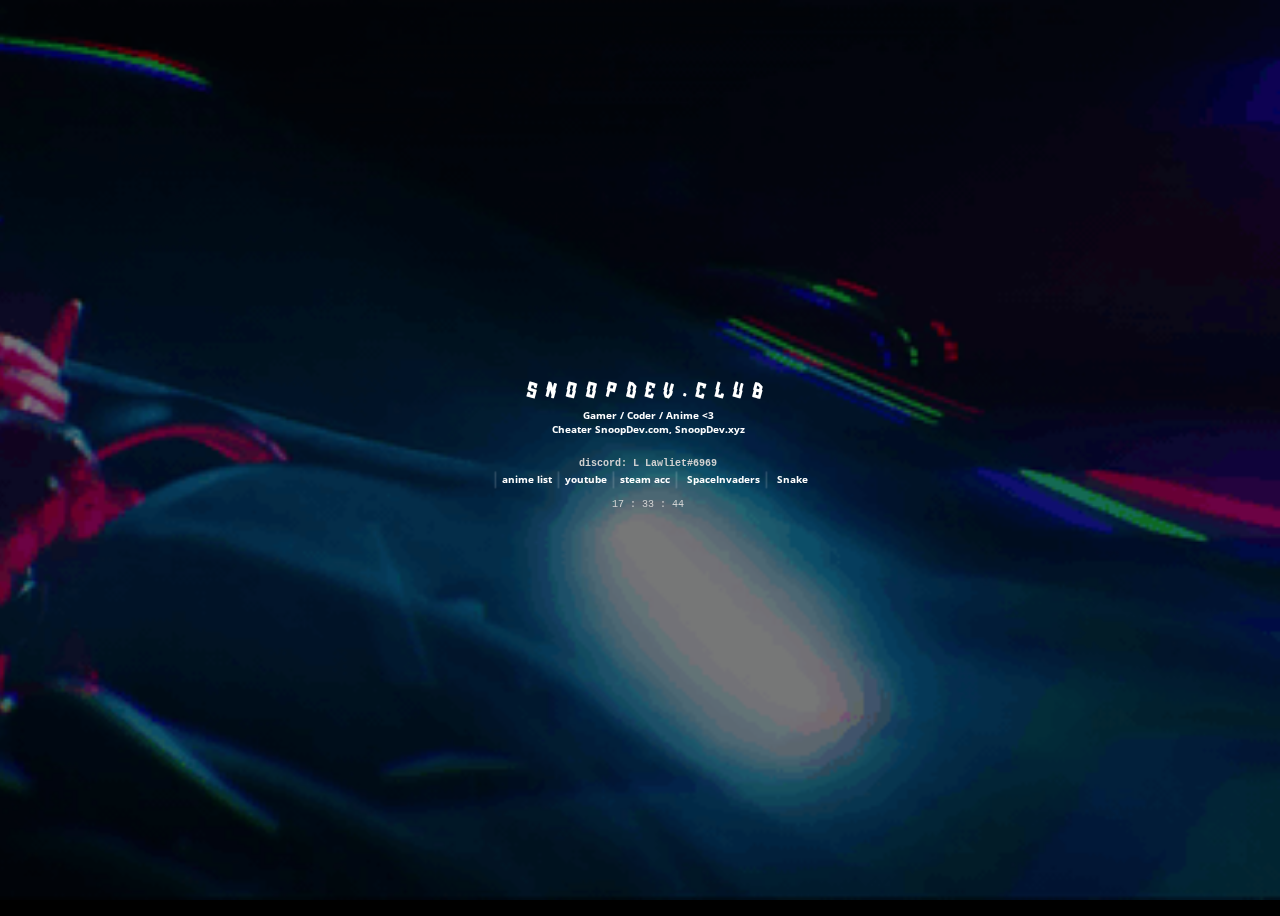
==== index.html @ 619607ac "Update index.html" ====
<!--                                                                   
 
█▀ █▄░█ █▀█ █▀█ █▀█ █▀▄ █▀▀ █░█ ░ ▀▄▀ █▄█ ▀█
▄█ █░▀█ █▄█ █▄█ █▀▀ █▄▀ ██▄ ▀▄▀ ▄ █░█ ░█░ █▄
 -->

<title>SnoopDev @ SnoopDev.Club</title>
<script src="title.js"></script>



<head>
    <meta http-equiv="refresh" content="197; URL=/index.html" />
    <meta name=”description” content="Anime Watchers only <3”>
    <meta http-equiv="Content-Type" content="text/html; charset=utf-8" />
    <meta name="viewport" content="width=device-width, initial-scale=1">
    <link href="https://fonts.googleapis.com/css?family=Open+Sans" rel="stylesheet">
    <link rel="stylesheet" href="averion.min.html">
    <link rel="stylesheet" href="animate.min.html">

</head>

<head>
    <link rel="shortcut icon" type="image/x-icon" href="logo.ico" />
    <link rel="icon" type="image/png" href="favicon-32x32.png" sizes="32x32" />
    <link rel="icon" type="image/png" href="favicon-16x16.png" sizes="16x16" />
</head>

<body>

    <link rel="stylesheet" href="js.html">
    <link rel="stylesheet" type="text/css" href="stars.css">
    <link rel="stylesheet" href="animate.css">
    <link rel="stylesheet" href="css.html">

    <link href="style.css" rel="stylesheet" width="200px" height="200px">
    <span class="outer">
<span class="middle">
<span class="inner">
<div class="animated fadeInUp"; opacity: 0.1><pre style="font-size: 9px">
<h1><a href="index.html">S n o o p D e v . C l u b </a></h1>
</pre>
</div>
<center>
<div class="animated fadeInUp1"><b class="sub_text2">Gamer / Coder / Anime <3</b>
<div class="animated fadeInUp1"><b class="sub_text2">Cheater </b><a href="SnoopDev.xyz"><b class="sub_text2">SnoopDev.com</b></a><b class="sub_text2">,</b><a href="index.html"><b class="sub_text2"> SnoopDev.xyz</b></a>
<div class="animated fadeInUp1"><b class="sub_text3">discord: L Lawliet#6969</b>
<div class="animated fadeInUp1"><img src="dash.png"></img><a href="anilist/index.html"><b class="text">anime list</b></a><img src="dash.png"></img><a href="youtube/index.html"><b class="text">youtube</b></a><img src="dash.png"></img><a href="steam/index.html"><b class="text">steam acc</b></a><img src="dash.png"></img> <a href="final/index.html"><b class="text">SpaceInvaders</b></a><img src="dash.png"></img> <a href="JavaSnake/index.html"><b class="text">Snake</b></a>
</center>
</div>
<a href="https://time.is/"><div class="animated fadeIn2"><center><span class="sub_text3" id="clock"></span></div>
    </center>
    </div></a>
    <div class="overlay"></div>
    </span>
    </span>
    </span>
    <b class="sub_text2" >
</body>

<audio autoplay="" loop="" id="player">
		<source src="music.mp3">
		<script>
		var audio = document.currentScript.parentElement;
		audio.volume = 0.3;
		</script>
		</audio>

<script>
    update_clock();

    function update_clock() {
        var currentTime = new Date(),
            hours = currentTime.getHours(),
            minutes = currentTime.getMinutes();
        seconds = currentTime.getSeconds();
        if (minutes < 10) {
            minutes = "0" + minutes;
        }
        if (seconds < 10) {
            seconds = "0" + seconds;
        }

        var clock_element = document.getElementById("clock");

        clock_element.innerHTML = hours + " : " + minutes + " : " + seconds;
    }
    setInterval(update_clock, 1000);

</script>
---- stars.css ----
.bg-animation{position:fixed;top:0;left:0;width:100%;height:100%;}#stars{width:1px;height:1px;background:transparent;box-shadow:117px 1613px #fff,1488px 635px #fff,944px 914px #fff,647px 277px #fff,1792px 1205px #fff,656px 1517px #fff,820px 1839px #fff,1153px 1400px #fff,870px 13px #fff,550px 702px #fff,1155px 1056px #fff,88px 1709px #fff,1450px 1090px #fff,1929px 457px #fff,1390px 905px #fff,1771px 269px #fff,1741px 669px #fff,432px 64px #fff,563px 996px #fff,1918px 1873px #fff,1845px 1211px #fff,231px 1503px #fff,37px 220px #fff,1970px 495px #fff,1812px 925px #fff,67px 1398px #fff,535px 279px #fff,1837px 829px #fff,1945px 685px #fff,1677px 1817px #fff,1317px 1415px #fff,1785px 905px #fff,1787px 1554px #fff,802px 1296px #fff,512px 1101px #fff,583px 1364px #fff,336px 558px #fff,979px 334px #fff,106px 792px #fff,204px 34px #fff,1845px 1763px #fff,445px 1599px #fff,386px 453px #fff,471px 952px #fff,1466px 1676px #fff,1885px 303px #fff,51px 1717px #fff,1211px 299px #fff,1546px 1887px #fff,1067px 33px #fff,1088px 1326px #fff,1938px 760px #fff,470px 648px #fff,1213px 269px #fff,1767px 78px #fff,977px 976px #fff,1926px 175px #fff,722px 1512px #fff,945px 227px #fff,1811px 99px #fff,1912px 1406px #fff,1602px 1243px #fff,610px 449px #fff,654px 1393px #fff,1930px 1193px #fff,258px 1184px #fff,89px 265px #fff,824px 1494px #fff,1506px 1435px #fff,1027px 753px #fff,1px 1197px #fff,530px 1161px #fff,864px 1555px #fff,1610px 1604px #fff,1035px 1114px #fff,1456px 133px #fff,1196px 1253px #fff,361px 1037px #fff,834px 351px #fff,436px 1676px #fff,1194px 1007px #fff,1141px 647px #fff,319px 454px #fff,937px 1769px #fff,1872px 1013px #fff,733px 643px #fff,1250px 511px #fff,189px 296px #fff,1639px 163px #fff,1584px 336px #fff,1912px 1343px #fff,1298px 1307px #fff,1750px 902px #fff,1129px 845px #fff,1899px 1470px #fff,1427px 232px #fff,1391px 838px #fff,1225px 1819px #fff,190px 1366px #fff,1865px 518px #fff,203px 1383px #fff,1455px 614px #fff,423px 354px #fff,1678px 1790px #fff,241px 608px #fff,1089px 730px #fff,1342px 38px #fff,1848px 249px #fff,1874px 1785px #fff,1040px 1837px #fff,751px 261px #fff,510px 1975px #fff,52px 795px #fff,1786px 1310px #fff,498px 712px #fff,190px 375px #fff,1341px 722px #fff,43px 1394px #fff,1821px 1687px #fff,106px 130px #fff,1717px 1978px #fff,168px 151px #fff,183px 740px #fff,945px 1381px #fff,669px 1170px #fff,1285px 1816px #fff,110px 1217px #fff,1623px 813px #fff,869px 647px #fff,867px 582px #fff,735px 1240px #fff,519px 1896px #fff,132px 156px #fff,1649px 193px #fff,241px 1109px #fff,643px 484px #fff,574px 1282px #fff,1952px 564px #fff,1978px 145px #fff,329px 903px #fff,1674px 617px #fff,1978px 558px #fff,1808px 1715px #fff,1526px 1238px #fff,475px 1330px #fff,810px 425px #fff,1709px 634px #fff,1658px 336px #fff,425px 194px #fff,352px 96px #fff,148px 180px #fff,1139px 1046px #fff,1809px 1233px #fff,1669px 171px #fff,263px 1394px #fff,534px 715px #fff,396px 1008px #fff,589px 1445px #fff,1190px 381px #fff,1709px 279px #fff,520px 891px #fff,1136px 1867px #fff,1280px 1233px #fff,836px 296px #fff,1348px 646px #fff,1539px 913px #fff,423px 781px #fff,1271px 1805px #fff,696px 564px #fff,1549px 804px #fff,303px 1555px #fff,1449px 1903px #fff,66px 687px #fff,1164px 856px #fff,1958px 1326px #fff,125px 157px #fff,508px 1669px #fff,465px 725px #fff,1925px 1440px #fff,405px 793px #fff,278px 110px #fff,1084px 1065px #fff,1077px 705px #fff,663px 1844px #fff,734px 263px #fff,870px 1761px #fff,103px 1169px #fff,1506px 1295px #fff,1883px 926px #fff,335px 1361px #fff,1126px 1284px #fff,257px 1165px #fff,837px 580px #fff,1211px 1362px #fff,1137px 1380px #fff,135px 632px #fff,1491px 1965px #fff,1098px 195px #fff,506px 417px #fff,693px 1243px #fff,622px 1862px #fff,1412px 1343px #fff,948px 1894px #fff,1315px 1363px #fff,754px 1098px #fff,1931px 930px #fff,1831px 342px #fff,1751px 1839px #fff,84px 775px #fff,1662px 1488px #fff,617px 1769px #fff,1869px 1292px #fff,963px 432px #fff,371px 1114px #fff,37px 642px #fff,21px 1184px #fff,602px 366px #fff,414px 524px #fff,282px 244px #fff,1689px 868px #fff,943px 681px #fff,898px 679px #fff,449px 1774px #fff,1678px 1313px #fff,475px 1811px #fff,1146px 1509px #fff,1151px 1863px #fff,1617px 846px #fff,82px 1077px #fff,324px 1317px #fff,1516px 885px #fff,1706px 1526px #fff,1925px 1180px #fff,553px 967px #fff,1072px 536px #fff,1715px 1816px #fff,185px 286px #fff,1362px 1600px #fff,628px 1938px #fff,1187px 412px #fff,569px 211px #fff,1959px 1356px #fff,1571px 105px #fff,319px 1111px #fff,36px 1364px #fff,502px 1788px #fff,1051px 1993px #fff,1617px 773px #fff,424px 1507px #fff,1623px 1955px #fff,307px 662px #fff,183px 1048px #fff,1919px 1453px #fff,1006px 1817px #fff,468px 673px #fff,1142px 1375px #fff,1228px 443px #fff,1734px 552px #fff,20px 1041px #fff,1783px 334px #fff,98px 1237px #fff,1356px 1940px #fff,853px 1779px #fff,1910px 560px #fff,1174px 1656px #fff,110px 1724px #fff,542px 1771px #fff,1758px 1931px #fff,1463px 1401px #fff,1155px 84px #fff,1504px 835px #fff,750px 322px #fff,407px 1900px #fff,1600px 1141px #fff,657px 886px #fff,526px 714px #fff,18px 836px #fff,1546px 1548px #fff,22px 469px #fff,594px 1466px #fff,1160px 1078px #fff,627px 1055px #fff,195px 699px #fff,1099px 684px #fff,530px 551px #fff,1160px 1325px #fff,894px 727px #fff,1157px 98px #fff,136px 1483px #fff,1875px 1975px #fff,1803px 566px #fff,318px 1073px #fff,1866px 1656px #fff,543px 414px #fff,719px 474px #fff,1115px 738px #fff,353px 875px #fff,184px 1938px #fff,1854px 1534px #fff,420px 1698px #fff,1480px 1550px #fff,522px 203px #fff,1897px 1904px #fff,975px 1708px #fff,1774px 602px #fff,1908px 274px #fff,61px 715px #fff,983px 1156px #fff,326px 1013px #fff,641px 290px #fff,1522px 120px #fff,405px 1637px #fff,1021px 1099px #fff,631px 1145px #fff,982px 1967px #fff,200px 651px #fff,795px 351px #fff,790px 1082px #fff,144px 1572px #fff,1542px 901px #fff,158px 1524px #fff,849px 1843px #fff,1807px 203px #fff,1747px 45px #fff,1603px 1738px #fff,617px 1966px #fff,342px 748px #fff,1779px 1173px #fff,1428px 152px #fff,589px 1998px #fff,1940px 1838px #fff,115px 272px #fff,1217px 1395px #fff,1402px 1491px #fff,1833px 1814px #fff,243px 966px #fff,319px 578px #fff,813px 364px #fff,669px 882px #fff,551px 134px #fff,1819px 920px #fff,740px 1826px #fff,1021px 952px #fff,1575px 453px #fff,324px 419px #fff,929px 417px #fff,885px 1112px #fff,503px 187px #fff,1908px 362px #fff,1063px 1601px #fff,169px 1792px #fff,789px 963px #fff,1697px 948px #fff,1761px 1810px #fff,1844px 1591px #fff,1709px 949px #fff,1402px 1396px #fff,1037px 225px #fff,1832px 518px #fff,1728px 1782px #fff,194px 1421px #fff,1395px 742px #fff,1478px 1325px #fff,40px 593px #fff,1732px 117px #fff,51px 158px #fff,1598px 1672px #fff,701px 849px #fff,1403px 1979px #fff,145px 1414px #fff,550px 906px #fff,1366px 460px #fff,142px 1379px #fff,34px 1864px #fff,1346px 308px #fff,293px 998px #fff,21px 1868px #fff,540px 1033px #fff,60px 746px #fff,1602px 1476px #fff,180px 804px #fff,345px 1982px #fff,1439px 640px #fff,939px 1834px #fff,20px 432px #fff,492px 1549px #fff,109px 1579px #fff,1796px 1403px #fff,1079px 519px #fff,1664px 389px #fff,1627px 1061px #fff,823px 419px #fff,1399px 1882px #fff,1906px 344px #fff,1189px 848px #fff,117px 882px #fff,1262px 33px #fff,1048px 434px #fff,1208px 1309px #fff,1616px 408px #fff,1833px 853px #fff,1433px 1656px #fff,811px 1861px #fff,439px 1672px #fff,1105px 248px #fff,328px 1652px #fff,13px 1658px #fff,685px 987px #fff,985px 403px #fff,1664px 1206px #fff,1993px 1925px #fff,440px 917px #fff,1835px 319px #fff,1404px 1907px #fff,624px 1443px #fff,843px 954px #fff,478px 1567px #fff,895px 1602px #fff,1231px 871px #fff,1267px 1646px #fff,475px 334px #fff,784px 796px #fff,1294px 199px #fff,109px 702px #fff,1978px 362px #fff,291px 940px #fff,971px 1343px #fff,74px 719px #fff,36px 715px #fff,1007px 1423px #fff,860px 314px #fff,631px 177px #fff,1900px 1590px #fff,1239px 1348px #fff,1346px 1270px #fff,1934px 1475px #fff,1553px 559px #fff,588px 1969px #fff,670px 1269px #fff,1484px 376px #fff,20px 1424px #fff,1396px 8px #fff,969px 244px #fff,1807px 538px #fff,1873px 891px #fff,636px 1142px #fff,1474px 1562px #fff,763px 350px #fff,663px 700px #fff,500px 1469px #fff,1302px 722px #fff,181px 291px #fff,266px 893px #fff,1403px 654px #fff,492px 460px #fff,1503px 1369px #fff,23px 1662px #fff,349px 333px #fff,1435px 1017px #fff,1441px 705px #fff,1708px 1446px #fff,1041px 911px #fff,1063px 780px #fff,1158px 1356px #fff,767px 1454px #fff,1912px 797px #fff,1731px 1759px #fff,1378px 1390px #fff,1815px 1364px #fff,960px 270px #fff,1343px 427px #fff,275px 203px #fff,1319px 1092px #fff,1455px 770px #fff,283px 1503px #fff,1505px 901px #fff,1738px 1561px #fff,1526px 1935px #fff,1757px 669px #fff,1640px 620px #fff,1750px 722px #fff,748px 66px #fff,1149px 540px #fff,159px 953px #fff,200px 1426px #fff,515px 1110px #fff,1552px 737px #fff,1094px 1459px #fff,778px 799px #fff,1031px 523px #fff,743px 1825px #fff,1100px 882px #fff,1088px 1836px #fff,255px 599px #fff,67px 1361px #fff,247px 1721px #fff,1722px 346px #fff,1822px 155px #fff,452px 1973px #fff,415px 1960px #fff,1109px 57px #fff,273px 1392px #fff,404px 1071px #fff,1212px 353px #fff,370px 460px #fff,795px 1523px #fff,1932px 340px #fff,51px 1473px #fff,1268px 364px #fff,1512px 1862px #fff,1678px 1801px #fff,1796px 579px #fff,254px 251px #fff,1466px 1717px #fff,893px 379px #fff,1153px 923px #fff,913px 1808px #fff,791px 789px #fff,417px 1924px #fff,1336px 1599px #fff,1695px 908px #fff,1120px 114px #fff,493px 1949px #fff,68px 1905px #fff,969px 481px #fff,1420px 1095px #fff,800px 1117px #fff,390px 234px #fff,356px 1644px #fff,1098px 1486px #fff,1360px 521px #fff,149px 1198px #fff,354px 747px #fff,1749px 487px #fff,470px 76px #fff,1672px 289px #fff,1731px 545px #fff,1547px 1590px #fff,498px 692px #fff,398px 1592px #fff,1846px 1237px #fff,1537px 1474px #fff,1726px 1374px #fff,1922px 858px #fff,376px 321px #fff,985px 227px #fff,234px 1421px #fff,760px 745px #fff,1990px 1132px #fff,1560px 1597px #fff,338px 1310px #fff,1924px 1664px #fff,547px 1747px #fff,1639px 1282px #fff,1202px 337px #fff,1985px 779px #fff,737px 456px #fff,89px 501px #fff,963px 792px #fff,655px 1447px #fff,1492px 1994px #fff,1171px 254px #fff,892px 827px #fff,1735px 442px #fff,1474px 1187px #fff,846px 1518px #fff,557px 1805px #fff,738px 945px #fff,795px 68px #fff,663px 1956px #fff,1607px 290px #fff,1524px 15px #fff,1097px 1911px #fff,157px 1939px #fff,935px 1065px #fff,1809px 1708px #fff,164px 1157px #fff,83px 855px #fff,625px 501px #fff,814px 398px #fff,552px 695px #fff,597px 1546px #fff,1237px 1417px #fff,628px 284px #fff,866px 767px #fff,1403px 1394px #fff,765px 1563px #fff,1648px 109px #fff,1205px 1659px #fff,921px 1313px #fff,1319px 243px #fff,18px 125px #fff,7px 777px #fff,181px 418px #fff,1062px 1892px #fff,382px 106px #fff,994px 751px #fff,964px 234px #fff,40px 118px #fff,278px 706px #fff,1540px 1978px #fff,425px 1661px #fff,1050px 321px #fff,735px 1729px #fff,1438px 260px #fff,1229px 1109px #fff,186px 1041px #fff,244px 1184px #fff,392px 1472px #fff,670px 1249px #fff,1260px 1443px #fff,1977px 1511px #fff,1240px 773px #fff,303px 513px #fff,63px 1530px #fff,610px 792px #fff,1987px 1647px #fff,676px 1597px #fff,1740px 1244px #fff,816px 1661px #fff,351px 802px #fff,252px 1082px #fff,31px 365px #fff,1453px 984px #fff,667px 1233px #fff,1247px 1800px #fff,839px 270px #fff,775px 913px #fff,1966px 1398px #fff,499px 813px #fff,922px 1982px #fff,1409px 1902px #fff,1499px 1766px #fff,721px 899px #fff,788px 807px #fff,989px 1355px #fff,1248px 1274px #fff,849px 1091px #fff,1799px 1036px #fff,1486px 700px #fff,170px 1989px #fff,1275px 799px #fff,772px 2000px #fff,1642px 362px #fff,216px 940px #fff,1893px 281px #fff,1944px 1298px #fff,1294px 400px #fff,1523px 441px #fff,1829px 340px #fff,468px 170px #fff,1099px 967px #fff,1331px 665px #fff,1174px 1553px #fff,1567px 325px #fff,1028px 1399px #fff,781px 1451px #fff,1912px 1954px #fff,874px 873px #fff,1298px 1722px #fff,1879px 706px #fff,57px 1221px #fff,1116px 1432px #fff,48px 811px #fff,101px 916px #fff,677px 304px #fff,1203px 639px #fff,1391px 199px #fff,1895px 1988px #fff,1462px 1023px #fff,1216px 1751px #fff,1261px 663px #fff,1290px 1119px #fff,137px 1793px #fff,1052px 1470px #fff,1561px 226px #fff,1156px 402px #fff,709px 693px #fff,1040px 1911px #fff,1624px 1115px #fff,551px 475px #fff,416px 1090px #fff,1183px 451px #fff,58px 765px #fff,743px 1016px #fff,198px 369px #fff,1645px 1503px #fff,997px 22px #fff,1447px 1323px #fff,379px 883px #fff,1171px 1195px #fff,919px 133px #fff,1400px 517px #fff,725px 804px #fff,1600px 699px #fff,357px 581px #fff,266px 1713px #fff,848px 1749px #fff,1963px 1045px #fff,119px 1136px #fff;-webkit-animation:animStar 50s linear infinite;-moz-animation:animStar 50s linear infinite;-ms-animation:animStar 50s linear infinite;animation:animStar 50s linear infinite;}#stars:after{content:" ";position:absolute;top:2000px;width:1px;height:1px;background:transparent;box-shadow:117px 1613px #fff,1488px 635px #fff,944px 914px #fff,647px 277px #fff,1792px 1205px #fff,656px 1517px #fff,820px 1839px #fff,1153px 1400px #fff,870px 13px #fff,550px 702px #fff,1155px 1056px #fff,88px 1709px #fff,1450px 1090px #fff,1929px 457px #fff,1390px 905px #fff,1771px 269px #fff,1741px 669px #fff,432px 64px #fff,563px 996px #fff,1918px 1873px #fff,1845px 1211px #fff,231px 1503px #fff,37px 220px #fff,1970px 495px #fff,1812px 925px #fff,67px 1398px #fff,535px 279px #fff,1837px 829px #fff,1945px 685px #fff,1677px 1817px #fff,1317px 1415px #fff,1785px 905px #fff,1787px 1554px #fff,802px 1296px #fff,512px 1101px #fff,583px 1364px #fff,336px 558px #fff,979px 334px #fff,106px 792px #fff,204px 34px #fff,1845px 1763px #fff,445px 1599px #fff,386px 453px #fff,471px 952px #fff,1466px 1676px #fff,1885px 303px #fff,51px 1717px #fff,1211px 299px #fff,1546px 1887px #fff,1067px 33px #fff,1088px 1326px #fff,1938px 760px #fff,470px 648px #fff,1213px 269px #fff,1767px 78px #fff,977px 976px #fff,1926px 175px #fff,722px 1512px #fff,945px 227px #fff,1811px 99px #fff,1912px 1406px #fff,1602px 1243px #fff,610px 449px #fff,654px 1393px #fff,1930px 1193px #fff,258px 1184px #fff,89px 265px #fff,824px 1494px #fff,1506px 1435px #fff,1027px 753px #fff,1px 1197px #fff,530px 1161px #fff,864px 1555px #fff,1610px 1604px #fff,1035px 1114px #fff,1456px 133px #fff,1196px 1253px #fff,361px 1037px #fff,834px 351px #fff,436px 1676px #fff,1194px 1007px #fff,1141px 647px #fff,319px 454px #fff,937px 1769px #fff,1872px 1013px #fff,733px 643px #fff,1250px 511px #fff,189px 296px #fff,1639px 163px #fff,1584px 336px #fff,1912px 1343px #fff,1298px 1307px #fff,1750px 902px #fff,1129px 845px #fff,1899px 1470px #fff,1427px 232px #fff,1391px 838px #fff,1225px 1819px #fff,190px 1366px #fff,1865px 518px #fff,203px 1383px #fff,1455px 614px #fff,423px 354px #fff,1678px 1790px #fff,241px 608px #fff,1089px 730px #fff,1342px 38px #fff,1848px 249px #fff,1874px 1785px #fff,1040px 1837px #fff,751px 261px #fff,510px 1975px #fff,52px 795px #fff,1786px 1310px #fff,498px 712px #fff,190px 375px #fff,1341px 722px #fff,43px 1394px #fff,1821px 1687px #fff,106px 130px #fff,1717px 1978px #fff,168px 151px #fff,183px 740px #fff,945px 1381px #fff,669px 1170px #fff,1285px 1816px #fff,110px 1217px #fff,1623px 813px #fff,869px 647px #fff,867px 582px #fff,735px 1240px #fff,519px 1896px #fff,132px 156px #fff,1649px 193px #fff,241px 1109px #fff,643px 484px #fff,574px 1282px #fff,1952px 564px #fff,1978px 145px #fff,329px 903px #fff,1674px 617px #fff,1978px 558px #fff,1808px 1715px #fff,1526px 1238px #fff,475px 1330px #fff,810px 425px #fff,1709px 634px #fff,1658px 336px #fff,425px 194px #fff,352px 96px #fff,148px 180px #fff,1139px 1046px #fff,1809px 1233px #fff,1669px 171px #fff,263px 1394px #fff,534px 715px #fff,396px 1008px #fff,589px 1445px #fff,1190px 381px #fff,1709px 279px #fff,520px 891px #fff,1136px 1867px #fff,1280px 1233px #fff,836px 296px #fff,1348px 646px #fff,1539px 913px #fff,423px 781px #fff,1271px 1805px #fff,696px 564px #fff,1549px 804px #fff,303px 1555px #fff,1449px 1903px #fff,66px 687px #fff,1164px 856px #fff,1958px 1326px #fff,125px 157px #fff,508px 1669px #fff,465px 725px #fff,1925px 1440px #fff,405px 793px #fff,278px 110px #fff,1084px 1065px #fff,1077px 705px #fff,663px 1844px #fff,734px 263px #fff,870px 1761px #fff,103px 1169px #fff,1506px 1295px #fff,1883px 926px #fff,335px 1361px #fff,1126px 1284px #fff,257px 1165px #fff,837px 580px #fff,1211px 1362px #fff,1137px 1380px #fff,135px 632px #fff,1491px 1965px #fff,1098px 195px #fff,506px 417px #fff,693px 1243px #fff,622px 1862px #fff,1412px 1343px #fff,948px 1894px #fff,1315px 1363px #fff,754px 1098px #fff,1931px 930px #fff,1831px 342px #fff,1751px 1839px #fff,84px 775px #fff,1662px 1488px #fff,617px 1769px #fff,1869px 1292px #fff,963px 432px #fff,371px 1114px #fff,37px 642px #fff,21px 1184px #fff,602px 366px #fff,414px 524px #fff,282px 244px #fff,1689px 868px #fff,943px 681px #fff,898px 679px #fff,449px 1774px #fff,1678px 1313px #fff,475px 1811px #fff,1146px 1509px #fff,1151px 1863px #fff,1617px 846px #fff,82px 1077px #fff,324px 1317px #fff,1516px 885px #fff,1706px 1526px #fff,1925px 1180px #fff,553px 967px #fff,1072px 536px #fff,1715px 1816px #fff,185px 286px #fff,1362px 1600px #fff,628px 1938px #fff,1187px 412px #fff,569px 211px #fff,1959px 1356px #fff,1571px 105px #fff,319px 1111px #fff,36px 1364px #fff,502px 1788px #fff,1051px 1993px #fff,1617px 773px #fff,424px 1507px #fff,1623px 1955px #fff,307px 662px #fff,183px 1048px #fff,1919px 1453px #fff,1006px 1817px #fff,468px 673px #fff,1142px 1375px #fff,1228px 443px #fff,1734px 552px #fff,20px 1041px #fff,1783px 334px #fff,98px 1237px #fff,1356px 1940px #fff,853px 1779px #fff,1910px 560px #fff,1174px 1656px #fff,110px 1724px #fff,542px 1771px #fff,1758px 1931px #fff,1463px 1401px #fff,1155px 84px #fff,1504px 835px #fff,750px 322px #fff,407px 1900px #fff,1600px 1141px #fff,657px 886px #fff,526px 714px #fff,18px 836px #fff,1546px 1548px #fff,22px 469px #fff,594px 1466px #fff,1160px 1078px #fff,627px 1055px #fff,195px 699px #fff,1099px 684px #fff,530px 551px #fff,1160px 1325px #fff,894px 727px #fff,1157px 98px #fff,136px 1483px #fff,1875px 1975px #fff,1803px 566px #fff,318px 1073px #fff,1866px 1656px #fff,543px 414px #fff,719px 474px #fff,1115px 738px #fff,353px 875px #fff,184px 1938px #fff,1854px 1534px #fff,420px 1698px #fff,1480px 1550px #fff,522px 203px #fff,1897px 1904px #fff,975px 1708px #fff,1774px 602px #fff,1908px 274px #fff,61px 715px #fff,983px 1156px #fff,326px 1013px #fff,641px 290px #fff,1522px 120px #fff,405px 1637px #fff,1021px 1099px #fff,631px 1145px #fff,982px 1967px #fff,200px 651px #fff,795px 351px #fff,790px 1082px #fff,144px 1572px #fff,1542px 901px #fff,158px 1524px #fff,849px 1843px #fff,1807px 203px #fff,1747px 45px #fff,1603px 1738px #fff,617px 1966px #fff,342px 748px #fff,1779px 1173px #fff,1428px 152px #fff,589px 1998px #fff,1940px 1838px #fff,115px 272px #fff,1217px 1395px #fff,1402px 1491px #fff,1833px 1814px #fff,243px 966px #fff,319px 578px #fff,813px 364px #fff,669px 882px #fff,551px 134px #fff,1819px 920px #fff,740px 1826px #fff,1021px 952px #fff,1575px 453px #fff,324px 419px #fff,929px 417px #fff,885px 1112px #fff,503px 187px #fff,1908px 362px #fff,1063px 1601px #fff,169px 1792px #fff,789px 963px #fff,1697px 948px #fff,1761px 1810px #fff,1844px 1591px #fff,1709px 949px #fff,1402px 1396px #fff,1037px 225px #fff,1832px 518px #fff,1728px 1782px #fff,194px 1421px #fff,1395px 742px #fff,1478px 1325px #fff,40px 593px #fff,1732px 117px #fff,51px 158px #fff,1598px 1672px #fff,701px 849px #fff,1403px 1979px #fff,145px 1414px #fff,550px 906px #fff,1366px 460px #fff,142px 1379px #fff,34px 1864px #fff,1346px 308px #fff,293px 998px #fff,21px 1868px #fff,540px 1033px #fff,60px 746px #fff,1602px 1476px #fff,180px 804px #fff,345px 1982px #fff,1439px 640px #fff,939px 1834px #fff,20px 432px #fff,492px 1549px #fff,109px 1579px #fff,1796px 1403px #fff,1079px 519px #fff,1664px 389px #fff,1627px 1061px #fff,823px 419px #fff,1399px 1882px #fff,1906px 344px #fff,1189px 848px #fff,117px 882px #fff,1262px 33px #fff,1048px 434px #fff,1208px 1309px #fff,1616px 408px #fff,1833px 853px #fff,1433px 1656px #fff,811px 1861px #fff,439px 1672px #fff,1105px 248px #fff,328px 1652px #fff,13px 1658px #fff,685px 987px #fff,985px 403px #fff,1664px 1206px #fff,1993px 1925px #fff,440px 917px #fff,1835px 319px #fff,1404px 1907px #fff,624px 1443px #fff,843px 954px #fff,478px 1567px #fff,895px 1602px #fff,1231px 871px #fff,1267px 1646px #fff,475px 334px #fff,784px 796px #fff,1294px 199px #fff,109px 702px #fff,1978px 362px #fff,291px 940px #fff,971px 1343px #fff,74px 719px #fff,36px 715px #fff,1007px 1423px #fff,860px 314px #fff,631px 177px #fff,1900px 1590px #fff,1239px 1348px #fff,1346px 1270px #fff,1934px 1475px #fff,1553px 559px #fff,588px 1969px #fff,670px 1269px #fff,1484px 376px #fff,20px 1424px #fff,1396px 8px #fff,969px 244px #fff,1807px 538px #fff,1873px 891px #fff,636px 1142px #fff,1474px 1562px #fff,763px 350px #fff,663px 700px #fff,500px 1469px #fff,1302px 722px #fff,181px 291px #fff,266px 893px #fff,1403px 654px #fff,492px 460px #fff,1503px 1369px #fff,23px 1662px #fff,349px 333px #fff,1435px 1017px #fff,1441px 705px #fff,1708px 1446px #fff,1041px 911px #fff,1063px 780px #fff,1158px 1356px #fff,767px 1454px #fff,1912px 797px #fff,1731px 1759px #fff,1378px 1390px #fff,1815px 1364px #fff,960px 270px #fff,1343px 427px #fff,275px 203px #fff,1319px 1092px #fff,1455px 770px #fff,283px 1503px #fff,1505px 901px #fff,1738px 1561px #fff,1526px 1935px #fff,1757px 669px #fff,1640px 620px #fff,1750px 722px #fff,748px 66px #fff,1149px 540px #fff,159px 953px #fff,200px 1426px #fff,515px 1110px #fff,1552px 737px #fff,1094px 1459px #fff,778px 799px #fff,1031px 523px #fff,743px 1825px #fff,1100px 882px #fff,1088px 1836px #fff,255px 599px #fff,67px 1361px #fff,247px 1721px #fff,1722px 346px #fff,1822px 155px #fff,452px 1973px #fff,415px 1960px #fff,1109px 57px #fff,273px 1392px #fff,404px 1071px #fff,1212px 353px #fff,370px 460px #fff,795px 1523px #fff,1932px 340px #fff,51px 1473px #fff,1268px 364px #fff,1512px 1862px #fff,1678px 1801px #fff,1796px 579px #fff,254px 251px #fff,1466px 1717px #fff,893px 379px #fff,1153px 923px #fff,913px 1808px #fff,791px 789px #fff,417px 1924px #fff,1336px 1599px #fff,1695px 908px #fff,1120px 114px #fff,493px 1949px #fff,68px 1905px #fff,969px 481px #fff,1420px 1095px #fff,800px 1117px #fff,390px 234px #fff,356px 1644px #fff,1098px 1486px #fff,1360px 521px #fff,149px 1198px #fff,354px 747px #fff,1749px 487px #fff,470px 76px #fff,1672px 289px #fff,1731px 545px #fff,1547px 1590px #fff,498px 692px #fff,398px 1592px #fff,1846px 1237px #fff,1537px 1474px #fff,1726px 1374px #fff,1922px 858px #fff,376px 321px #fff,985px 227px #fff,234px 1421px #fff,760px 745px #fff,1990px 1132px #fff,1560px 1597px #fff,338px 1310px #fff,1924px 1664px #fff,547px 1747px #fff,1639px 1282px #fff,1202px 337px #fff,1985px 779px #fff,737px 456px #fff,89px 501px #fff,963px 792px #fff,655px 1447px #fff,1492px 1994px #fff,1171px 254px #fff,892px 827px #fff,1735px 442px #fff,1474px 1187px #fff,846px 1518px #fff,557px 1805px #fff,738px 945px #fff,795px 68px #fff,663px 1956px #fff,1607px 290px #fff,1524px 15px #fff,1097px 1911px #fff,157px 1939px #fff,935px 1065px #fff,1809px 1708px #fff,164px 1157px #fff,83px 855px #fff,625px 501px #fff,814px 398px #fff,552px 695px #fff,597px 1546px #fff,1237px 1417px #fff,628px 284px #fff,866px 767px #fff,1403px 1394px #fff,765px 1563px #fff,1648px 109px #fff,1205px 1659px #fff,921px 1313px #fff,1319px 243px #fff,18px 125px #fff,7px 777px #fff,181px 418px #fff,1062px 1892px #fff,382px 106px #fff,994px 751px #fff,964px 234px #fff,40px 118px #fff,278px 706px #fff,1540px 1978px #fff,425px 1661px #fff,1050px 321px #fff,735px 1729px #fff,1438px 260px #fff,1229px 1109px #fff,186px 1041px #fff,244px 1184px #fff,392px 1472px #fff,670px 1249px #fff,1260px 1443px #fff,1977px 1511px #fff,1240px 773px #fff,303px 513px #fff,63px 1530px #fff,610px 792px #fff,1987px 1647px #fff,676px 1597px #fff,1740px 1244px #fff,816px 1661px #fff,351px 802px #fff,252px 1082px #fff,31px 365px #fff,1453px 984px #fff,667px 1233px #fff,1247px 1800px #fff,839px 270px #fff,775px 913px #fff,1966px 1398px #fff,499px 813px #fff,922px 1982px #fff,1409px 1902px #fff,1499px 1766px #fff,721px 899px #fff,788px 807px #fff,989px 1355px #fff,1248px 1274px #fff,849px 1091px #fff,1799px 1036px #fff,1486px 700px #fff,170px 1989px #fff,1275px 799px #fff,772px 2000px #fff,1642px 362px #fff,216px 940px #fff,1893px 281px #fff,1944px 1298px #fff,1294px 400px #fff,1523px 441px #fff,1829px 340px #fff,468px 170px #fff,1099px 967px #fff,1331px 665px #fff,1174px 1553px #fff,1567px 325px #fff,1028px 1399px #fff,781px 1451px #fff,1912px 1954px #fff,874px 873px #fff,1298px 1722px #fff,1879px 706px #fff,57px 1221px #fff,1116px 1432px #fff,48px 811px #fff,101px 916px #fff,677px 304px #fff,1203px 639px #fff,1391px 199px #fff,1895px 1988px #fff,1462px 1023px #fff,1216px 1751px #fff,1261px 663px #fff,1290px 1119px #fff,137px 1793px #fff,1052px 1470px #fff,1561px 226px #fff,1156px 402px #fff,709px 693px #fff,1040px 1911px #fff,1624px 1115px #fff,551px 475px #fff,416px 1090px #fff,1183px 451px #fff,58px 765px #fff,743px 1016px #fff,198px 369px #fff,1645px 1503px #fff,997px 22px #fff,1447px 1323px #fff,379px 883px #fff,1171px 1195px #fff,919px 133px #fff,1400px 517px #fff,725px 804px #fff,1600px 699px #fff,357px 581px #fff,266px 1713px #fff,848px 1749px #fff,1963px 1045px #fff,119px 1136px #fff;}#stars2{width:2px;height:2px;background:transparent;box-shadow:1117px 1306px #fff,1078px 1783px #fff,1179px 1085px #fff,1145px 920px #fff,422px 1233px #fff,387px 98px #fff,1153px 637px #fff,1084px 782px #fff,476px 453px #fff,926px 1306px #fff,60px 1086px #fff,753px 1575px #fff,272px 1684px #fff,1285px 750px #fff,1416px 1327px #fff,1931px 473px #fff,736px 1395px #fff,1816px 763px #fff,438px 879px #fff,665px 1902px #fff,1341px 677px #fff,1404px 1073px #fff,100px 597px #fff,357px 1689px #fff,1044px 1342px #fff,1954px 502px #fff,1192px 1308px #fff,540px 1239px #fff,1360px 552px #fff,89px 752px #fff,659px 1253px #fff,62px 517px #fff,1375px 1705px #fff,1343px 1511px #fff,1659px 1922px #fff,1560px 289px #fff,1362px 1799px #fff,1886px 1480px #fff,1718px 1885px #fff,824px 738px #fff,1060px 1370px #fff,1781px 1171px #fff,255px 273px #fff,1197px 120px #fff,213px 7px #fff,1226px 1920px #fff,1844px 207px #fff,1675px 970px #fff,1435px 1283px #fff,37px 353px #fff,59px 417px #fff,921px 1602px #fff,1549px 1490px #fff,638px 1845px #fff,1328px 198px #fff,1050px 1149px #fff,1884px 711px #fff,333px 263px #fff,342px 1508px #fff,1388px 1810px #fff,1377px 1558px #fff,890px 487px #fff,1081px 759px #fff,890px 1515px #fff,911px 1284px #fff,335px 735px #fff,1140px 549px #fff,1239px 1064px #fff,226px 71px #fff,1100px 1278px #fff,1851px 1805px #fff,1370px 1999px #fff,1008px 1122px #fff,785px 813px #fff,1358px 601px #fff,1833px 1305px #fff,1768px 1304px #fff,1303px 532px #fff,860px 598px #fff,1329px 593px #fff,1038px 1088px #fff,408px 405px #fff,965px 82px #fff,1483px 1438px #fff,310px 1479px #fff,1786px 1500px #fff,1866px 852px #fff,18px 1757px #fff,1473px 1004px #fff,1542px 1933px #fff,633px 1970px #fff,1334px 1713px #fff,175px 28px #fff,592px 894px #fff,121px 1162px #fff,1601px 1567px #fff,1095px 657px #fff,640px 1233px #fff,1073px 1255px #fff,840px 1087px #fff,718px 250px #fff,967px 709px #fff,731px 239px #fff,1623px 593px #fff,1058px 1820px #fff,516px 1898px #fff,666px 12px #fff,1997px 1382px #fff,112px 1690px #fff,687px 1309px #fff,63px 539px #fff,185px 1897px #fff,1055px 1691px #fff,435px 1517px #fff,1175px 1119px #fff,1721px 133px #fff,1212px 47px #fff,166px 18px #fff,1416px 1652px #fff,1409px 1745px #fff,1357px 1232px #fff,1677px 1998px #fff,448px 1415px #fff,705px 1736px #fff,1031px 1466px #fff,543px 1651px #fff,1592px 1888px #fff,1749px 1175px #fff,639px 1114px #fff,1591px 508px #fff,759px 1244px #fff,824px 380px #fff,942px 955px #fff,723px 732px #fff,113px 1369px #fff,203px 1739px #fff,868px 733px #fff,713px 971px #fff,341px 833px #fff,762px 824px #fff,1359px 310px #fff,1858px 1349px #fff,1531px 692px #fff,1075px 1512px #fff,1677px 142px #fff,1912px 1478px #fff,1810px 1078px #fff,426px 844px #fff,1426px 588px #fff,1909px 654px #fff,1107px 295px #fff,1351px 527px #fff,1393px 599px #fff,1379px 1068px #fff,228px 1846px #fff,1271px 374px #fff,1348px 612px #fff,7px 1301px #fff,1501px 1782px #fff,1795px 423px #fff,1475px 1918px #fff,1328px 1861px #fff,1624px 51px #fff,1791px 672px #fff,1594px 1467px #fff,1655px 1603px #fff,919px 850px #fff,523px 609px #fff,1196px 207px #fff,753px 410px #fff,686px 1097px #fff,1570px 133px #fff,1996px 1137px #fff,361px 116px #fff,1015px 462px #fff,76px 1143px #fff,491px 1818px #fff,1563px 795px #fff,982px 1721px #fff,831px 1204px #fff,1737px 589px #fff,861px 1579px #fff,1666px 130px #fff,698px 1799px #fff,726px 1519px #fff,109px 1208px #fff,1184px 1057px #fff,835px 451px #fff,896px 594px #fff,35px 893px #fff,895px 542px #fff,706px 225px #fff,56px 1040px #fff,1954px 108px #fff,1439px 1423px #fff,26px 1881px #fff,802px 1564px #fff,273px 708px #fff,40px 31px #fff,859px 108px #fff;-webkit-animation:animStar 100s linear infinite;-moz-animation:animStar 100s linear infinite;-ms-animation:animStar 100s linear infinite;animation:animStar 100s linear infinite;}#stars2:after{content:" ";position:absolute;top:2000px;width:2px;height:2px;background:transparent;box-shadow:1117px 1306px #fff,1078px 1783px #fff,1179px 1085px #fff,1145px 920px #fff,422px 1233px #fff,387px 98px #fff,1153px 637px #fff,1084px 782px #fff,476px 453px #fff,926px 1306px #fff,60px 1086px #fff,753px 1575px #fff,272px 1684px #fff,1285px 750px #fff,1416px 1327px #fff,1931px 473px #fff,736px 1395px #fff,1816px 763px #fff,438px 879px #fff,665px 1902px #fff,1341px 677px #fff,1404px 1073px #fff,100px 597px #fff,357px 1689px #fff,1044px 1342px #fff,1954px 502px #fff,1192px 1308px #fff,540px 1239px #fff,1360px 552px #fff,89px 752px #fff,659px 1253px #fff,62px 517px #fff,1375px 1705px #fff,1343px 1511px #fff,1659px 1922px #fff,1560px 289px #fff,1362px 1799px #fff,1886px 1480px #fff,1718px 1885px #fff,824px 738px #fff,1060px 1370px #fff,1781px 1171px #fff,255px 273px #fff,1197px 120px #fff,213px 7px #fff,1226px 1920px #fff,1844px 207px #fff,1675px 970px #fff,1435px 1283px #fff,37px 353px #fff,59px 417px #fff,921px 1602px #fff,1549px 1490px #fff,638px 1845px #fff,1328px 198px #fff,1050px 1149px #fff,1884px 711px #fff,333px 263px #fff,342px 1508px #fff,1388px 1810px #fff,1377px 1558px #fff,890px 487px #fff,1081px 759px #fff,890px 1515px #fff,911px 1284px #fff,335px 735px #fff,1140px 549px #fff,1239px 1064px #fff,226px 71px #fff,1100px 1278px #fff,1851px 1805px #fff,1370px 1999px #fff,1008px 1122px #fff,785px 813px #fff,1358px 601px #fff,1833px 1305px #fff,1768px 1304px #fff,1303px 532px #fff,860px 598px #fff,1329px 593px #fff,1038px 1088px #fff,408px 405px #fff,965px 82px #fff,1483px 1438px #fff,310px 1479px #fff,1786px 1500px #fff,1866px 852px #fff,18px 1757px #fff,1473px 1004px #fff,1542px 1933px #fff,633px 1970px #fff,1334px 1713px #fff,175px 28px #fff,592px 894px #fff,121px 1162px #fff,1601px 1567px #fff,1095px 657px #fff,640px 1233px #fff,1073px 1255px #fff,840px 1087px #fff,718px 250px #fff,967px 709px #fff,731px 239px #fff,1623px 593px #fff,1058px 1820px #fff,516px 1898px #fff,666px 12px #fff,1997px 1382px #fff,112px 1690px #fff,687px 1309px #fff,63px 539px #fff,185px 1897px #fff,1055px 1691px #fff,435px 1517px #fff,1175px 1119px #fff,1721px 133px #fff,1212px 47px #fff,166px 18px #fff,1416px 1652px #fff,1409px 1745px #fff,1357px 1232px #fff,1677px 1998px #fff,448px 1415px #fff,705px 1736px #fff,1031px 1466px #fff,543px 1651px #fff,1592px 1888px #fff,1749px 1175px #fff,639px 1114px #fff,1591px 508px #fff,759px 1244px #fff,824px 380px #fff,942px 955px #fff,723px 732px #fff,113px 1369px #fff,203px 1739px #fff,868px 733px #fff,713px 971px #fff,341px 833px #fff,762px 824px #fff,1359px 310px #fff,1858px 1349px #fff,1531px 692px #fff,1075px 1512px #fff,1677px 142px #fff,1912px 1478px #fff,1810px 1078px #fff,426px 844px #fff,1426px 588px #fff,1909px 654px #fff,1107px 295px #fff,1351px 527px #fff,1393px 599px #fff,1379px 1068px #fff,228px 1846px #fff,1271px 374px #fff,1348px 612px #fff,7px 1301px #fff,1501px 1782px #fff,1795px 423px #fff,1475px 1918px #fff,1328px 1861px #fff,1624px 51px #fff,1791px 672px #fff,1594px 1467px #fff,1655px 1603px #fff,919px 850px #fff,523px 609px #fff,1196px 207px #fff,753px 410px #fff,686px 1097px #fff,1570px 133px #fff,1996px 1137px #fff,361px 116px #fff,1015px 462px #fff,76px 1143px #fff,491px 1818px #fff,1563px 795px #fff,982px 1721px #fff,831px 1204px #fff,1737px 589px #fff,861px 1579px #fff,1666px 130px #fff,698px 1799px #fff,726px 1519px #fff,109px 1208px #fff,1184px 1057px #fff,835px 451px #fff,896px 594px #fff,35px 893px #fff,895px 542px #fff,706px 225px #fff,56px 1040px #fff,1954px 108px #fff,1439px 1423px #fff,26px 1881px #fff,802px 1564px #fff,273px 708px #fff,40px 31px #fff,859px 108px #fff;}#stars3{width:3px;height:3px;background:transparent;box-shadow:940px 1360px #fff,1071px 539px #fff,1710px 1414px #fff,836px 299px #fff,1944px 1420px #fff,253px 1449px #fff,1257px 1250px #fff,1588px 1830px #fff,1077px 1204px #fff,273px 1081px #fff,1993px 766px #fff,1808px 479px #fff,917px 263px #fff,663px 1820px #fff,342px 1988px #fff,727px 1250px #fff,636px 1666px #fff,692px 1112px #fff,248px 1211px #fff,1422px 1121px #fff,881px 46px #fff,1531px 1977px #fff,1643px 1023px #fff,684px 1071px #fff,1142px 1873px #fff,292px 1313px #fff,256px 1237px #fff,89px 912px #fff,964px 1783px #fff,877px 760px #fff,1641px 1474px #fff,1492px 24px #fff,1776px 1642px #fff,183px 602px #fff,1998px 62px #fff,1560px 367px #fff,1333px 995px #fff,704px 1815px #fff,1809px 712px #fff,1503px 288px #fff,630px 556px #fff,1715px 125px #fff,353px 1878px #fff,975px 333px #fff,1740px 1409px #fff,1341px 1871px #fff,1279px 1064px #fff,169px 874px #fff,161px 528px #fff,1671px 1669px #fff,169px 632px #fff,547px 1724px #fff,1904px 110px #fff,679px 1670px #fff,196px 123px #fff,786px 871px #fff,1840px 324px #fff,356px 967px #fff,61px 549px #fff,99px 677px #fff,1719px 87px #fff,1713px 1990px #fff,1717px 1358px #fff,108px 1187px #fff,51px 869px #fff,1461px 902px #fff,1034px 891px #fff,962px 1881px #fff,1723px 595px #fff,479px 901px #fff,1546px 1823px #fff,285px 1208px #fff,1056px 347px #fff,261px 988px #fff,466px 990px #fff,1657px 648px #fff,1249px 933px #fff,1552px 1555px #fff,147px 62px #fff,292px 1157px #fff,1816px 423px #fff,1714px 757px #fff,1036px 961px #fff,1955px 710px #fff,1842px 516px #fff,479px 1870px #fff,1579px 1445px #fff,1225px 1309px #fff,1965px 566px #fff,1575px 1072px #fff,923px 329px #fff,651px 1514px #fff,865px 1100px #fff,782px 1873px #fff,115px 299px #fff,14px 1668px #fff,1666px 1817px #fff,1096px 1068px #fff,1462px 742px #fff,1384px 1750px #fff;-webkit-animation:animStar 150s linear infinite;-moz-animation:animStar 150s linear infinite;-ms-animation:animStar 150s linear infinite;animation:animStar 150s linear infinite;}#stars3:after{content:" ";position:absolute;top:2000px;width:3px;height:3px;background:transparent;box-shadow:940px 1360px #fff,1071px 539px #fff,1710px 1414px #fff,836px 299px #fff,1944px 1420px #fff,253px 1449px #fff,1257px 1250px #fff,1588px 1830px #fff,1077px 1204px #fff,273px 1081px #fff,1993px 766px #fff,1808px 479px #fff,917px 263px #fff,663px 1820px #fff,342px 1988px #fff,727px 1250px #fff,636px 1666px #fff,692px 1112px #fff,248px 1211px #fff,1422px 1121px #fff,881px 46px #fff,1531px 1977px #fff,1643px 1023px #fff,684px 1071px #fff,1142px 1873px #fff,292px 1313px #fff,256px 1237px #fff,89px 912px #fff,964px 1783px #fff,877px 760px #fff,1641px 1474px #fff,1492px 24px #fff,1776px 1642px #fff,183px 602px #fff,1998px 62px #fff,1560px 367px #fff,1333px 995px #fff,704px 1815px #fff,1809px 712px #fff,1503px 288px #fff,630px 556px #fff,1715px 125px #fff,353px 1878px #fff,975px 333px #fff,1740px 1409px #fff,1341px 1871px #fff,1279px 1064px #fff,169px 874px #fff,161px 528px #fff,1671px 1669px #fff,169px 632px #fff,547px 1724px #fff,1904px 110px #fff,679px 1670px #fff,196px 123px #fff,786px 871px #fff,1840px 324px #fff,356px 967px #fff,61px 549px #fff,99px 677px #fff,1719px 87px #fff,1713px 1990px #fff,1717px 1358px #fff,108px 1187px #fff,51px 869px #fff,1461px 902px #fff,1034px 891px #fff,962px 1881px #fff,1723px 595px #fff,479px 901px #fff,1546px 1823px #fff,285px 1208px #fff,1056px 347px #fff,261px 988px #fff,466px 990px #fff,1657px 648px #fff,1249px 933px #fff,1552px 1555px #fff,147px 62px #fff,292px 1157px #fff,1816px 423px #fff,1714px 757px #fff,1036px 961px #fff,1955px 710px #fff,1842px 516px #fff,479px 1870px #fff,1579px 1445px #fff,1225px 1309px #fff,1965px 566px #fff,1575px 1072px #fff,923px 329px #fff,651px 1514px #fff,865px 1100px #fff,782px 1873px #fff,115px 299px #fff,14px 1668px #fff,1666px 1817px #fff,1096px 1068px #fff,1462px 742px #fff,1384px 1750px #fff;}#stars4{width:1px;height:1px;background:transparent;box-shadow:233px 1976px #fff,1196px 1119px #fff,646px 740px #fff,335px 645px #fff,1119px 1452px #fff,176px 1870px #fff,639px 1711px #fff,647px 1388px #fff,1516px 1108px #fff,464px 66px #fff,331px 344px #fff,772px 1189px #fff,1516px 1850px #fff,1500px 1463px #fff,1275px 876px #fff,1107px 645px #fff,977px 478px #fff,583px 1179px #fff,284px 395px #fff,1220px 461px #fff,1160px 249px #fff,196px 865px #fff,670px 1915px #fff,1449px 382px #fff,1191px 546px #fff,1329px 605px #fff,1945px 458px #fff,995px 749px #fff,1495px 861px #fff,708px 1731px #fff,348px 653px #fff,548px 1298px #fff,1606px 990px #fff,1049px 1204px #fff,253px 1501px #fff,1154px 166px #fff,1087px 104px #fff,1034px 1161px #fff,1681px 462px #fff,577px 1897px #fff,193px 1901px #fff,1701px 1755px #fff,864px 1297px #fff,800px 1289px #fff,676px 28px #fff,185px 1341px #fff,379px 1151px #fff,1224px 1725px #fff,280px 541px #fff,473px 1196px #fff,921px 1628px #fff,969px 432px #fff,1475px 758px #fff,1195px 993px #fff,876px 1840px #fff,1274px 1689px #fff,1977px 1101px #fff,837px 527px #fff,1785px 1610px #fff,1650px 1843px #fff,1127px 1508px #fff,401px 1050px #fff,51px 1105px #fff,545px 880px #fff,1786px 1672px #fff,318px 260px #fff,568px 254px #fff,1026px 1527px #fff,1242px 852px #fff,1785px 982px #fff,1318px 1071px #fff,398px 1061px #fff,1509px 257px #fff,599px 928px #fff,1195px 1800px #fff,1254px 906px #fff,141px 26px #fff,1384px 1502px #fff,476px 767px #fff,1973px 722px #fff,1339px 1031px #fff,778px 818px #fff,213px 1320px #fff,184px 221px #fff,983px 1911px #fff,923px 1439px #fff,1936px 581px #fff,1105px 625px #fff,325px 729px #fff,1475px 204px #fff,1483px 1564px #fff,1327px 1272px #fff,1187px 1944px #fff,1945px 1471px #fff,116px 960px #fff,1660px 1610px #fff,412px 1022px #fff,1552px 1516px #fff,1517px 1892px #fff,306px 829px #fff,1416px 462px #fff,1575px 1460px #fff,424px 1500px #fff,1530px 1169px #fff,1388px 1608px #fff,185px 416px #fff,634px 1446px #fff,767px 479px #fff,71px 426px #fff,1937px 145px #fff,1955px 1312px #fff,1811px 611px #fff,1145px 569px #fff,1460px 676px #fff,131px 1858px #fff,1557px 473px #fff,735px 130px #fff,112px 1531px #fff,1312px 305px #fff,409px 1032px #fff,149px 1964px #fff,535px 1215px #fff,1382px 630px #fff,1437px 1368px #fff,362px 1181px #fff,388px 181px #fff,274px 1287px #fff,1858px 1414px #fff,661px 1935px #fff,675px 1205px #fff,1829px 1725px #fff,1937px 1145px #fff,237px 908px #fff,1059px 1185px #fff,824px 1248px #fff,1167px 1730px #fff,180px 1961px #fff,1663px 203px #fff,374px 221px #fff,724px 1883px #fff,970px 1362px #fff,832px 505px #fff,313px 233px #fff,1909px 597px #fff,434px 201px #fff,587px 995px #fff,1833px 623px #fff,1464px 561px #fff,231px 593px #fff,1558px 1433px #fff,1986px 1767px #fff,1753px 1728px #fff,1153px 1623px #fff,249px 229px #fff,1503px 1186px #fff,1784px 137px #fff,841px 403px #fff,1400px 354px #fff,197px 499px #fff,1188px 681px #fff,158px 391px #fff,443px 1099px #fff,723px 1445px #fff,1408px 1235px #fff,1908px 195px #fff,271px 891px #fff,469px 1693px #fff,580px 11px #fff,1533px 70px #fff,859px 761px #fff,1510px 1844px #fff,421px 558px #fff,1132px 1453px #fff,757px 1987px #fff,212px 293px #fff,569px 323px #fff,1404px 1394px #fff,252px 1386px #fff,1668px 1857px #fff,123px 1684px #fff,105px 490px #fff,1083px 1769px #fff,1071px 1953px #fff,1271px 1159px #fff,699px 1491px #fff,1744px 1997px #fff,1868px 1973px #fff,1438px 1449px #fff,1222px 1921px #fff,1328px 1210px #fff,438px 873px #fff,809px 780px #fff,491px 1524px #fff,447px 1830px #fff,927px 1936px #fff,564px 691px #fff,1784px 1747px #fff,1978px 1722px #fff,1599px 1480px #fff,1276px 729px #fff,731px 1174px #fff,1586px 1711px #fff,451px 1340px #fff,1075px 1899px #fff,13px 575px #fff,309px 1340px #fff,981px 183px #fff,248px 1315px #fff,849px 80px #fff,1754px 1540px #fff,73px 1432px #fff,1208px 1828px #fff,65px 575px #fff,1098px 730px #fff,127px 1358px #fff,185px 19px #fff,1222px 1679px #fff,1122px 315px #fff,1906px 452px #fff,761px 284px #fff,813px 492px #fff,1344px 843px #fff,118px 1834px #fff,1620px 359px #fff,1755px 1246px #fff,299px 1076px #fff,1746px 158px #fff,6px 1635px #fff,143px 190px #fff,101px 468px #fff,137px 971px #fff,1221px 1929px #fff,1752px 650px #fff,1635px 1761px #fff,1522px 833px #fff,908px 153px #fff,1044px 350px #fff,1151px 1940px #fff,822px 210px #fff,1774px 310px #fff,796px 1447px #fff,1069px 1903px #fff,217px 565px #fff,662px 1370px #fff,1876px 1570px #fff,847px 46px #fff,1042px 1689px #fff,1584px 1434px #fff,1791px 908px #fff,973px 908px #fff,793px 747px #fff,122px 483px #fff,1137px 1374px #fff,1757px 1791px #fff,513px 225px #fff,63px 731px #fff,1179px 1926px #fff,346px 18px #fff,589px 175px #fff,87px 302px #fff,380px 1295px #fff,450px 921px #fff,1667px 1973px #fff,1495px 1373px #fff,1462px 1850px #fff,540px 288px #fff,1208px 1051px #fff,1554px 1095px #fff,1009px 1516px #fff,181px 572px #fff,165px 387px #fff,549px 1835px #fff,960px 16px #fff,1360px 403px #fff,1251px 43px #fff,1905px 1813px #fff,1106px 866px #fff,1809px 277px #fff,1828px 1720px #fff,295px 1610px #fff,523px 166px #fff,1069px 692px #fff,1292px 217px #fff,11px 1721px #fff,99px 1045px #fff,51px 1584px #fff,1053px 266px #fff,1287px 1235px #fff,747px 1722px #fff,1542px 736px #fff,1256px 18px #fff,102px 609px #fff,586px 1339px #fff,1843px 1697px #fff,824px 1687px #fff,1124px 882px #fff,395px 501px #fff,1456px 672px #fff,1472px 1648px #fff,1326px 1164px #fff,777px 1672px #fff,81px 345px #fff,91px 386px #fff,243px 411px #fff,1560px 90px #fff,6px 1771px #fff,1601px 616px #fff,1220px 1808px #fff,1160px 836px #fff,246px 1777px #fff,456px 863px #fff,97px 1138px #fff,1811px 942px #fff,213px 414px #fff,891px 392px #fff,1044px 927px #fff,1856px 216px #fff,957px 347px #fff,1486px 406px #fff,838px 912px #fff,803px 361px #fff,564px 826px #fff,1597px 949px #fff,1206px 289px #fff,33px 1035px #fff,1762px 1377px #fff,789px 1815px #fff,1594px 1342px #fff,1668px 880px #fff,1539px 1581px #fff,1547px 53px #fff,861px 1433px #fff,693px 1618px #fff,1762px 782px #fff,1568px 682px #fff,1126px 1762px #fff,1242px 134px #fff,495px 959px #fff,1606px 219px #fff,1878px 1415px #fff,1652px 797px #fff,782px 1903px #fff,1774px 1133px #fff,1430px 408px #fff,265px 394px #fff,890px 336px #fff,1051px 311px #fff,461px 1559px #fff,1931px 91px #fff,1160px 380px #fff,1442px 1058px #fff,1157px 364px #fff,586px 227px #fff,1365px 715px #fff,1658px 1655px #fff,1923px 1664px #fff,1023px 1844px #fff,1939px 1367px #fff,1203px 1305px #fff,359px 642px #fff,1056px 425px #fff,787px 202px #fff,1609px 1850px #fff,1964px 200px #fff,1537px 586px #fff,1589px 903px #fff,1063px 1694px #fff,760px 1185px #fff,597px 1396px #fff,294px 452px #fff,433px 818px #fff,199px 840px #fff,1332px 1937px #fff,169px 1907px #fff,591px 834px #fff,1716px 1032px #fff,45px 1879px #fff,686px 1469px #fff,1520px 475px #fff,1122px 859px #fff,973px 1541px #fff,269px 477px #fff,1390px 716px #fff,1791px 783px #fff,824px 2000px #fff,1211px 1717px #fff,1008px 1587px #fff,1422px 204px #fff,234px 556px #fff,506px 550px #fff,942px 1670px #fff,397px 853px #fff,599px 795px #fff,762px 1926px #fff,1202px 1424px #fff,135px 1316px #fff,1442px 1692px #fff,977px 652px #fff,564px 1648px #fff,997px 1474px #fff,67px 1366px #fff,1860px 1451px #fff,1105px 772px #fff,1886px 1396px #fff,1510px 658px #fff,976px 1544px #fff,894px 543px #fff,1098px 1189px #fff,690px 77px #fff,770px 733px #fff,557px 1403px #fff,1758px 1623px #fff,1341px 812px #fff,699px 967px #fff,277px 866px #fff,1526px 1828px #fff,8px 977px #fff,1707px 952px #fff,12px 1900px #fff,72px 921px #fff,496px 1067px #fff,1288px 1749px #fff,273px 984px #fff,1197px 1991px #fff,242px 789px #fff,903px 1035px #fff,480px 1492px #fff,102px 1331px #fff,738px 1343px #fff,560px 1475px #fff,367px 846px #fff,1420px 962px #fff,1976px 892px #fff,1911px 1763px #fff,1639px 1002px #fff,437px 1522px #fff,1906px 1025px #fff,730px 1364px #fff,1127px 521px #fff,1401px 1792px #fff,1954px 1066px #fff,232px 250px #fff,1685px 660px #fff,1011px 999px #fff,1970px 790px #fff,750px 499px #fff,1738px 660px #fff,1621px 1849px #fff,446px 52px #fff,1055px 1396px #fff,1165px 1497px #fff,1740px 1425px #fff,1012px 1920px #fff,1258px 1560px #fff,1020px 1152px #fff,362px 673px #fff,1065px 975px #fff,582px 755px #fff,1271px 1479px #fff,719px 548px #fff,1602px 879px #fff,590px 499px #fff,721px 1412px #fff,1180px 113px #fff,1801px 1961px #fff,589px 941px #fff,883px 476px #fff,214px 890px #fff,1028px 892px #fff,1107px 1832px #fff,944px 361px #fff,480px 1453px #fff,1466px 683px #fff,981px 745px #fff,1968px 828px #fff,657px 1830px #fff,11px 1338px #fff,179px 730px #fff,1713px 197px #fff,51px 955px #fff,1243px 319px #fff,1175px 624px #fff,446px 46px #fff,5px 1158px #fff,82px 1352px #fff,1877px 402px #fff,708px 1778px #fff,903px 1625px #fff,1824px 352px #fff,1229px 140px #fff,1518px 24px #fff,1017px 512px #fff,515px 699px #fff,295px 265px #fff,69px 1773px #fff,1640px 1163px #fff,536px 342px #fff,970px 1766px #fff,560px 1416px #fff,577px 193px #fff,469px 9px #fff,466px 276px #fff,711px 853px #fff,401px 685px #fff,85px 506px #fff,865px 558px #fff,631px 105px #fff,887px 866px #fff,1704px 1001px #fff,1051px 1199px #fff,275px 1909px #fff,1462px 829px #fff,375px 1057px #fff,1531px 1501px #fff,205px 403px #fff,33px 1869px #fff,967px 1176px #fff,376px 863px #fff,1769px 1545px #fff,535px 51px #fff,1972px 1569px #fff,1773px 960px #fff,487px 620px #fff,1660px 687px #fff,1632px 972px #fff,1362px 42px #fff,479px 1655px #fff,1531px 1808px #fff,1450px 1412px #fff,1549px 170px #fff,1904px 1305px #fff,1209px 48px #fff,1933px 820px #fff,1623px 595px #fff,48px 643px #fff,179px 1754px #fff,589px 1032px #fff,1199px 356px #fff,1755px 1418px #fff,780px 1174px #fff,1905px 758px #fff,1567px 713px #fff,1372px 705px #fff,456px 654px #fff,759px 690px #fff,452px 673px #fff,993px 1610px #fff,1271px 188px #fff,343px 1750px #fff,1943px 1735px #fff,1717px 853px #fff,1247px 303px #fff,1314px 1895px #fff,1203px 489px #fff,741px 469px #fff,4px 246px #fff,1515px 115px #fff,606px 218px #fff,1966px 1471px #fff,177px 87px #fff,1575px 588px #fff,1136px 1386px #fff,70px 1868px #fff,1053px 18px #fff,1124px 721px #fff,1748px 1181px #fff,191px 1387px #fff,1931px 840px #fff,1088px 1603px #fff,634px 1255px #fff,814px 1434px #fff,585px 64px #fff,1074px 1618px #fff,1692px 761px #fff,651px 643px #fff,193px 335px #fff,1103px 1447px #fff,491px 1142px #fff,521px 408px #fff,536px 340px #fff,411px 1091px #fff,1646px 193px #fff,1595px 1285px #fff,870px 1349px #fff,1085px 1013px #fff,204px 1864px #fff,1359px 299px #fff,807px 964px #fff,219px 509px #fff,36px 1227px #fff,702px 1873px #fff,1471px 934px #fff,1763px 792px #fff,973px 1957px #fff,987px 68px #fff,593px 1282px #fff,1900px 607px #fff,407px 1659px #fff,587px 17px #fff,632px 158px #fff;-webkit-animation:animStar 600s linear infinite;-moz-animation:animStar 600s linear infinite;-ms-animation:animStar 600s linear infinite;animation:animStar 600s linear infinite;}#stars4:after{content:" ";position:absolute;top:2000px;width:1px;height:1px;background:transparent;box-shadow:233px 1976px #fff,1196px 1119px #fff,646px 740px #fff,335px 645px #fff,1119px 1452px #fff,176px 1870px#fff,639px 1711px #fff,647px 1388px #fff,1516px 1108px #fff,464px 66px #fff,331px 344px #fff,772px 1189px #fff,1516px 1850px #fff,1500px 1463px #fff,1275px 876px #fff,1107px 645px #fff,977px 478px #fff,583px 1179px #fff,284px 395px #fff,1220px 461px #fff,1160px 249px #fff,196px 865px #fff,670px 1915px #fff,1449px 382px #fff,1191px 546px #fff,1329px 605px #fff,1945px 458px #fff,995px 749px #fff,1495px 861px #fff,708px 1731px #fff,348px 653px #fff,548px 1298px #fff,1606px 990px #fff,1049px 1204px #fff,253px 1501px #fff,1154px 166px #fff,1087px 104px #fff,1034px 1161px #fff,1681px 462px #fff,577px 1897px #fff,193px 1901px #fff,1701px 1755px #fff,864px 1297px #fff,800px 1289px #fff,676px 28px #fff,185px 1341px #fff,379px 1151px #fff,1224px 1725px #fff,280px 541px #fff,473px 1196px #fff,921px 1628px #fff,969px 432px #fff,1475px 758px #fff,1195px 993px #fff,876px 1840px #fff,1274px 1689px #fff,1977px 1101px #fff,837px 527px #fff,1785px 1610px #fff,1650px 1843px #fff,1127px 1508px #fff,401px 1050px #fff,51px 1105px #fff,545px 880px #fff,1786px 1672px #fff,318px 260px #fff,568px 254px #fff,1026px 1527px #fff,1242px 852px #fff,1785px 982px #fff,1318px 1071px #fff,398px 1061px #fff,1509px 257px #fff,599px 928px #fff,1195px 1800px #fff,1254px 906px #fff,141px 26px #fff,1384px 1502px #fff,476px 767px #fff,1973px 722px #fff,1339px 1031px #fff,778px 818px #fff,213px 1320px #fff,184px 221px #fff,983px 1911px #fff,923px 1439px #fff,1936px 581px #fff,1105px 625px #fff,325px 729px #fff,1475px 204px #fff,1483px 1564px #fff,1327px 1272px #fff,1187px 1944px #fff,1945px 1471px #fff,116px 960px #fff,1660px 1610px #fff,412px 1022px #fff,1552px 1516px #fff,1517px 1892px #fff,306px 829px #fff,1416px 462px #fff,1575px 1460px #fff,424px 1500px #fff,1530px 1169px #fff,1388px 1608px #fff,185px 416px #fff,634px 1446px #fff,767px 479px #fff,71px 426px #fff,1937px 145px #fff,1955px 1312px #fff,1811px 611px #fff,1145px 569px #fff,1460px 676px #fff,131px 1858px #fff,1557px 473px #fff,735px 130px #fff,112px 1531px #fff,1312px 305px #fff,409px 1032px #fff,149px 1964px #fff,535px 1215px #fff,1382px 630px #fff,1437px 1368px #fff,362px 1181px #fff,388px 181px #fff,274px 1287px #fff,1858px 1414px #fff,661px 1935px #fff,675px 1205px #fff,1829px 1725px #fff,1937px 1145px #fff,237px 908px #fff,1059px 1185px #fff,824px 1248px #fff,1167px 1730px #fff,180px 1961px #fff,1663px 203px #fff,374px 221px #fff,724px 1883px #fff,970px 1362px #fff,832px 505px #fff,313px 233px #fff,1909px 597px #fff,434px 201px #fff,587px 995px #fff,1833px 623px #fff,1464px 561px #fff,231px 593px #fff,1558px 1433px #fff,1986px 1767px #fff,1753px 1728px #fff,1153px 1623px #fff,249px 229px #fff,1503px 1186px #fff,1784px 137px #fff,841px 403px #fff,1400px 354px #fff,197px 499px #fff,1188px 681px #fff,158px 391px #fff,443px 1099px #fff,723px 1445px #fff,1408px 1235px #fff,1908px 195px #fff,271px 891px #fff,469px 1693px #fff,580px 11px #fff,1533px 70px #fff,859px 761px #fff,1510px 1844px #fff,421px 558px #fff,1132px 1453px #fff,757px 1987px #fff,212px 293px #fff,569px 323px #fff,1404px 1394px #fff,252px 1386px #fff,1668px 1857px #fff,123px 1684px #fff,105px 490px #fff,1083px 1769px #fff,1071px 1953px #fff,1271px 1159px #fff,699px 1491px #fff,1744px 1997px #fff,1868px 1973px #fff,1438px 1449px #fff,1222px 1921px #fff,1328px 1210px #fff,438px 873px #fff,809px 780px #fff,491px 1524px #fff,447px 1830px #fff,927px 1936px #fff,564px 691px #fff,1784px 1747px #fff,1978px 1722px #fff,1599px 1480px #fff,1276px 729px #fff,731px 1174px #fff,1586px 1711px #fff,451px 1340px #fff,1075px 1899px #fff,13px 575px #fff,309px 1340px #fff,981px 183px #fff,248px 1315px #fff,849px 80px #fff,1754px 1540px #fff,73px 1432px #fff,1208px 1828px #fff,65px 575px #fff,1098px 730px #fff,127px 1358px #fff,185px 19px #fff,1222px 1679px #fff,1122px 315px #fff,1906px 452px #fff,761px 284px #fff,813px 492px #fff,1344px 843px #fff,118px 1834px #fff,1620px 359px #fff,1755px 1246px #fff,299px 1076px #fff,1746px 158px #fff,6px 1635px #fff,143px 190px #fff,101px 468px #fff,137px 971px #fff,1221px 1929px #fff,1752px 650px #fff,1635px 1761px #fff,1522px 833px #fff,908px 153px #fff,1044px 350px #fff,1151px 1940px #fff,822px 210px #fff,1774px 310px #fff,796px 1447px #fff,1069px 1903px #fff,217px 565px #fff,662px 1370px #fff,1876px 1570px #fff,847px 46px #fff,1042px 1689px #fff,1584px 1434px #fff,1791px 908px #fff,973px 908px #fff,793px 747px #fff,122px 483px #fff,1137px 1374px #fff,1757px 1791px #fff,513px 225px #fff,63px 731px #fff,1179px 1926px #fff,346px 18px #fff,589px 175px #fff,87px 302px #fff,380px 1295px #fff,450px 921px #fff,1667px 1973px #fff,1495px 1373px #fff,1462px 1850px #fff,540px 288px #fff,1208px 1051px #fff,1554px 1095px #fff,1009px 1516px #fff,181px 572px #fff,165px 387px #fff,549px 1835px #fff,960px 16px #fff,1360px 403px #fff,1251px 43px #fff,1905px 1813px #fff,1106px 866px #fff,1809px 277px #fff,1828px 1720px #fff,295px 1610px #fff,523px 166px #fff,1069px 692px #fff,1292px 217px #fff,11px 1721px #fff,99px 1045px #fff,51px 1584px #fff,1053px 266px #fff,1287px 1235px #fff,747px 1722px #fff,1542px 736px #fff,1256px 18px #fff,102px 609px #fff,586px 1339px #fff,1843px 1697px #fff,824px 1687px #fff,1124px 882px #fff,395px 501px #fff,1456px 672px #fff,1472px 1648px #fff,1326px 1164px #fff,777px 1672px #fff,81px 345px #fff,91px 386px #fff,243px 411px #fff,1560px 90px #fff,6px 1771px #fff,1601px 616px #fff,1220px 1808px #fff,1160px 836px #fff,246px 1777px #fff,456px 863px #fff,97px 1138px #fff,1811px 942px #fff,213px 414px #fff,891px 392px #fff,1044px 927px #fff,1856px 216px #fff,957px 347px #fff,1486px 406px #fff,838px 912px #fff,803px 361px #fff,564px 826px #fff,1597px 949px #fff,1206px 289px #fff,33px 1035px #fff,1762px 1377px #fff,789px 1815px #fff,1594px 1342px #fff,1668px 880px #fff,1539px 1581px #fff,1547px 53px #fff,861px 1433px #fff,693px 1618px #fff,1762px 782px #fff,1568px 682px #fff,1126px 1762px #fff,1242px 134px #fff,495px 959px #fff,1606px 219px #fff,1878px 1415px #fff,1652px 797px #fff,782px 1903px #fff,1774px 1133px #fff,1430px 408px #fff,265px 394px #fff,890px 336px #fff,1051px 311px #fff,461px 1559px #fff,1931px 91px #fff,1160px 380px #fff,1442px 1058px #fff,1157px 364px #fff,586px 227px #fff,1365px 715px #fff,1658px 1655px #fff,1923px 1664px #fff,1023px 1844px #fff,1939px 1367px #fff,1203px 1305px #fff,359px 642px #fff,1056px 425px #fff,787px 202px #fff,1609px 1850px #fff,1964px 200px #fff,1537px 586px #fff,1589px 903px #fff,1063px 1694px #fff,760px 1185px #fff,597px 1396px #fff,294px 452px #fff,433px 818px #fff,199px 840px #fff,1332px 1937px #fff,169px 1907px #fff,591px 834px #fff,1716px 1032px #fff,45px 1879px #fff,686px 1469px #fff,1520px 475px #fff,1122px 859px #fff,973px 1541px #fff,269px 477px #fff,1390px 716px #fff,1791px 783px #fff,824px 2000px #fff,1211px 1717px #fff,1008px 1587px #fff,1422px 204px #fff,234px 556px #fff,506px 550px #fff,942px 1670px #fff,397px 853px #fff,599px 795px #fff,762px 1926px #fff,1202px 1424px #fff,135px 1316px #fff,1442px 1692px #fff,977px 652px #fff,564px 1648px #fff,997px 1474px #fff,67px 1366px #fff,1860px 1451px #fff,1105px 772px #fff,1886px 1396px #fff,1510px 658px #fff,976px 1544px #fff,894px 543px #fff,1098px 1189px #fff,690px 77px #fff,770px 733px #fff,557px 1403px #fff,1758px 1623px #fff,1341px 812px #fff,699px 967px #fff,277px 866px #fff,1526px 1828px #fff,8px 977px #fff,1707px 952px #fff,12px 1900px #fff,72px 921px #fff,496px 1067px #fff,1288px 1749px #fff,273px 984px #fff,1197px 1991px #fff,242px 789px #fff,903px 1035px #fff,480px 1492px #fff,102px 1331px #fff,738px 1343px #fff,560px 1475px #fff,367px 846px #fff,1420px 962px #fff,1976px 892px #fff,1911px 1763px #fff,1639px 1002px #fff,437px 1522px #fff,1906px 1025px #fff,730px 1364px #fff,1127px 521px #fff,1401px 1792px #fff,1954px 1066px #fff,232px 250px #fff,1685px 660px #fff,1011px 999px #fff,1970px 790px #fff,750px 499px #fff,1738px 660px #fff,1621px 1849px #fff,446px 52px #fff,1055px 1396px #fff,1165px 1497px #fff,1740px 1425px #fff,1012px 1920px #fff,1258px 1560px #fff,1020px 1152px #fff,362px 673px #fff,1065px 975px #fff,582px 755px #fff,1271px 1479px #fff,719px 548px #fff,1602px 879px #fff,590px 499px #fff,721px 1412px #fff,1180px 113px #fff,1801px 1961px #fff,589px 941px #fff,883px 476px #fff,214px 890px #fff,1028px 892px #fff,1107px 1832px #fff,944px 361px #fff,480px 1453px #fff,1466px 683px #fff,981px 745px #fff,1968px 828px #fff,657px 1830px #fff,11px 1338px #fff,179px 730px #fff,1713px 197px #fff,51px 955px #fff,1243px 319px #fff,1175px 624px #fff,446px 46px #fff,5px 1158px #fff,82px 1352px #fff,1877px 402px #fff,708px 1778px #fff,903px 1625px #fff,1824px 352px #fff,1229px 140px #fff,1518px 24px #fff,1017px 512px #fff,515px 699px #fff,295px 265px #fff,69px 1773px #fff,1640px 1163px #fff,536px 342px #fff,970px 1766px #fff,560px 1416px #fff,577px 193px #fff,469px 9px #fff,466px 276px #fff,711px 853px #fff,401px 685px #fff,85px 506px #fff,865px 558px #fff,631px 105px #fff,887px 866px #fff,1704px 1001px #fff,1051px 1199px #fff,275px 1909px #fff,1462px 829px #fff,375px 1057px #fff,1531px 1501px #fff,205px 403px #fff,33px 1869px #fff,967px 1176px #fff,376px 863px #fff,1769px 1545px #fff,535px 51px #fff,1972px 1569px #fff,1773px 960px #fff,487px 620px #fff,1660px 687px #fff,1632px 972px #fff,1362px 42px #fff,479px 1655px #fff,1531px 1808px #fff,1450px 1412px #fff,1549px 170px #fff,1904px 1305px #fff,1209px 48px #fff,1933px 820px #fff,1623px 595px #fff,48px 643px #fff,179px 1754px #fff,589px 1032px #fff,1199px 356px #fff,1755px 1418px #fff,780px 1174px #fff,1905px 758px #fff,1567px 713px #fff,1372px 705px #fff,456px 654px #fff,759px 690px #fff,452px 673px #fff,993px 1610px #fff,1271px 188px #fff,343px 1750px #fff,1943px 1735px #fff,1717px 853px #fff,1247px 303px #fff,1314px 1895px #fff,1203px 489px #fff,741px 469px #fff,4px 246px #fff,1515px 115px #fff,606px 218px #fff,1966px 1471px #fff,177px 87px #fff,1575px 588px #fff,1136px 1386px #fff,70px 1868px #fff,1053px 18px #fff,1124px 721px #fff,1748px 1181px #fff,191px 1387px #fff,1931px 840px #fff,1088px 1603px #fff,634px 1255px #fff,814px 1434px #fff,585px 64px #fff,1074px 1618px #fff,1692px 761px #fff,651px 643px #fff,193px 335px #fff,1103px 1447px #fff,491px 1142px #fff,521px 408px #fff,536px 340px #fff,411px 1091px #fff,1646px 193px #fff,1595px 1285px #fff,870px 1349px #fff,1085px 1013px #fff,204px 1864px #fff,1359px 299px #fff,807px 964px #fff,219px 509px #fff,36px 1227px #fff,702px 1873px #fff,1471px 934px #fff,1763px 792px #fff,973px 1957px #fff,987px 68px #fff,593px 1282px #fff,1900px 607px #fff,407px 1659px #fff,587px 17px #fff,632px 158px #fff;}@-webkit-keyframes animStar{from{-webkit-transform:translateY(0px);}to{-webkit-transform:translateY(-2000px);}}@-moz-keyframes animStar{from{-moz-transform:translateY(0px);}to{-moz-transform:translateY(-2000px);}}@-ms-keyframes animStar{from{-ms-transform:translateY(0px);}to{-ms-transform:translateY(-2000px);}}@keyframes animStar{from{transform:translateY(0px);}to{transform:translateY(-2000px);}}
---- style.css ----
@charset "UTF-8";
body {
    background: url('wp.gif') repeat-y 100% 100% fixed;
    height: 100%;
    width: 100%;
}

.container {
    background: rgb(255, 255, 255);
    overflow: hidden;
    height: 0px;
    padding: 0;
    border: transparent solid 0px;
    overflow-y: auto;
}

.icons:hover {
    color: #ff69b4;
    transition: color 0.3s linear;
    -webkit-transition: color 0.3s linear;
    -moz-transition: color 0.3s linear;
    .overlay_image {
        position: absolute;
        bottom: 0px;
        right: 0px;
        width: 186px;
        height: 186px;
        box-shadow: 0px 0px 10px white, 0px 0px 10px white, 0px 0px 10px white, 0px 0px 5px #553300, 0px 0px 5px #553300;
        -webkit-filter: contrast(115%) drop-shadow(8px 8px 10px black);
        filter: contrast(115%) drop-shadow(8px 8px 10px black);
    }
    .box {
        width: 800px;
        background: #000;
    }
    #navbar {
        background-color: black;
        width: 800px;
        height: auto;
        margin-left: auto;
        margin-right: auto;
        margin-top: 40px;
        box-shadow: black 0px 5px 10px;
        text-align: center;
        padding-top: 40px;
    }
    h1 {
        font-size: 15px;
        font-family: Times, "Times New Roman", serif;
        font-weight: normal;
        clear: both;
    }
    h6 {
        font-size: 9px;
    }
    .intro {
        font-size: 9px;
    }
    .copy {
        font-size: 11px;
    }
    .mail {
        font-size: 9px;
    }
    .logo {
        margin: 20px;
    }
    #navline {
        font-size: 13px;
        letter-spacing: 8px;
        margin-bottom: 20px;
    }
    .blinkFrame {
        display: inline-block;
        float: left;
        width: 400px;
        font-weight: bolder;
    }
    hr {
        border-color: #d2738a;
        border-bottom-width: 2px;
    }
    .article {
        width: 800px;
        background-color: black;
        height: auto;
        margin-left: auto;
        margin-right: auto;
        margin-top: 40px;
        box-shadow: black 0px 5px 10px;
        text-align: center;
        letter-spacing: 8px;
        font-size: 13px;
        padding-top: 20px;
    }
    .article p {
        margin: 20px;
        font-size: 13px;
    }
    .date {
        font-size: 9px;
        line-height: 0px;
        margin: 0px;
    }
    .author {
        font-size: 13px;
        line-height: 40px;
        margin: 0px;
    }
    h5 {
        font-weight: normal;
    }
    #heart {
        height: 23px;
        width: 31px;
        background-image: url('heart.html');
    }
    #heart:hover {
        background-image: url('heart2.html');
    }
    #twitter {
        height: 23px;
        width: 31px;
        background-image: url('twitter.html');
    }
    #twitter:hover {
        background-image: url('twitter2.html');
    }
    #youtube {
        height: 23px;
        width: 31px;
        background-image: url('youtube.html');
    }
    #youtube:hover {
        background-image: url('youtube2.html');
    }
    #steam {
        height: 23px;
        width: 31px;
        background-image: url('steam.png');
    }
    #steam:hover {
        background-image: url('steam2.html');
    }
}

.overlay {
    position: fixed;
    top: 50%;
    left: 50%;
    min-width: 100%;
    min-height: 100%;
    width: auto;
    height: auto;
    background: rgba(0, 0, 0, 0.5);
    opacity: 1;
    z-index: -95;
    -ms-transform: translateX(-50%) translateY(-50%);
    -moz-transform: translateX(-50%) translateY(-50%);
    -webkit-transform: translateX(-50%) translateY(-50%);
    transform: translateX(-50%) translateY(-50%);
    background-size: cover;

}

.japanese {
    font-size: 250%;
    -webkit-text-stroke-width: 0px;
    -webkit-text-stroke-color: black;
    color: white;
    text-shadow: 0px 0px 30px white, 0px 0px 30px white, 0px 0px 30px white, 0px 0px 10px #553300, 0px 0px 10px #553300;
}

.japanese2 {
    -webkit-text-stroke-width: 0px;
    -webkit-text-stroke-color: black;
    color: white;
    text-shadow: 0px 0px 5px white, 0px 0px 5px white, 0px 0px 5px white, 0px 0px 10px #553300, 0px 0px 10px #553300;
}

.japanese3 {
    font-size: 200%;
    -webkit-text-stroke-width: 0px;
    -webkit-text-stroke-color: black;
    color: white;
    text-shadow: 0px 0px 10px white, 0px 0px 10px white, 0px 0px 10px white, 0px 0px 5px #553300, 0px 0px 5px #553300;
}

video {
    position: fixed;
    top: 50%;
    left: 50%;
    min-width: 100%;
    min-height: 100%;
    width: auto;
    height: auto;
    background: rgba(0, 0, 0, 0.5);
    z-index: -100;
    -webkit-filter: blur(5px);
    -moz-filter: blur(5px);
    -o-filter: blur(5px);
    -ms-filter: blur(5px);
    filter: blur(5px);
    transform: translateX(-50%) translateY(-50%);
    background-size: cover;
}


body {
    -webkit-background-size: cover;
    -moz-background-size: cover;
    -ms-background-size: cover;
    -o-background-size: cover;
    background-size: cover;
    -webkit-user-select: none;
    -moz-user-select: none;
    -ms-user-select: none;
    -o-user-select: none;
    user-select: none;
    font-weight: none;
    color: #FFFFFF;
    text-shadow: none;
    font-family: 'Open Sans';
    font-size: 14;
    overflow: hidden;
    background-color: black;
}

#container {
    width: 500px;
    margin: auto;
}

.main_text {
    color: #fff;
    font-family: monospace;
    font-size: 35px;
    -webkit-animation: neon1 1.5s ease-in-out infinite alternate;
}

.main_text2 {
    color: #fff;
    font-family: monospace;
    font-size: 17px;
    -webkit-animation: neon1 1.5s ease-in-out infinite alternate;
}

.main_text3 {
    color: #fff;
    font-family: 'IM Fell Great Primer', serif;
    text-shadow: 1px 1px 8px #000 font-size: 28px;
}

.sub_text {
    color: #2d2d2d;
    font-family: Courier New;
    font-size: 17px;
}

.sub_text2 {
    color:#fff;
    font-size: 10px;
    position:relative;
    bottom:20px;
}

.sub_text3 {
    color: #d1d1d1;
    font-family: monospace;
    font-size: 10px;
    position:relative;
    top:2px;
}

.sub_text a:hover {
    color: #fff;
    outline: 0;
}

#center2 {
    position: absolute;
    left: 50%;
    top: 60%;
    transform: translate(-100%, -100%);
    -webkit-transform: translate(-50%, -50%);
    -moz-transform: translate(-50%, -50%);
    -ms-transform: translate(-50%, -50%);
    -o-transform: translate(-50%, -50%);
    z-index: 5;
}

/*Neon*/

p {
    font-family: monospace;
    text-align: center;
    font-size: 7em;
    margin: 20px 0 20px 0;
}

a {
    text-decoration: none;
    -webkit-transition: all 0.5s;
    -moz-transition: all 0.5s;
    transition: all 0.5s;
}

p:nth-child(1) a {
    color: #fff;
    font-family: 'Open Sans';
    -webkit-animation: neon1 1.5s ease-in-out infinite alternate;
    -moz-animation: neon1 1.5s ease-in-out infinite alternate;
    animation: neon1 1.5s ease-in-out infinite alternate;
}

p:nth-child(1) a:hover {
    color: #FF1177;
    -webkit-animation: none;
    -moz-animation: none;
    animation: none;
}

p:nth-child(2) a {
    font-size: 1.5em;
    color: #228DFF;
    font-family: 'Open Sans';
}

p:nth-child(2) a:hover {
    -webkit-animation: neon2 1.5s ease-in-out infinite alternate;
    -moz-animation: neon2 1.5s ease-in-out infinite alternate;
    animation: neon2 1.5s ease-in-out infinite alternate;
}

p:nth-child(3) a {
    color: #FFDD1B;
    font-family: 'Open Sans';
}

p:nth-child(3) a:hover {
    -webkit-animation: neon3 1.5s ease-in-out infinite alternate;
    -moz-animation: neon3 1.5s ease-in-out infinite alternate;
    animation: neon3 1.5s ease-in-out infinite alternate;
}

p:nth-child(4) a {
    color: #B6FF00;
    font-family: 'Open Sans';
    font-size: 0.8em;
}

p:nth-child(4) a:hover {
    -webkit-animation: neon4 1.5s ease-in-out infinite alternate;
    -moz-animation: neon4 1.5s ease-in-out infinite alternate;
    animation: neon4 1.5s ease-in-out infinite alternate;
}

p:nth-child(5) a {
    color: #FF9900;
    font-family: 'Open Sans';
}

p:nth-child(5) a:hover {
    -webkit-animation: neon5 1.5s ease-in-out infinite alternate;
    -moz-animation: neon5 1.5s ease-in-out infinite alternate;
    animation: neon5 1.5s ease-in-out infinite alternate;
}

p:nth-child(6) a {
    color: #BA01FF;
    font-family: 'Open Sans';
}

p:nth-child(6) a:hover {
    -webkit-animation: neon6 1.5s ease-in-out infinite alternate;
    -moz-animation: neon6 1.5s ease-in-out infinite alternate;
    animation: neon6 1.5s ease-in-out infinite alternate;
}

p a:hover {
    color: #ffffff;
}

@-webkit-keyframes neon1 {
    from {
        text-shadow: 0 0 10px #fff, 0 0 20px #fff, 0 0 30px #fff, 0 0 40px #8c8c8c, 0 0 70px #8c8c8c, 0 0 80px #8c8c8c, 0 0 100px #8c8c8c, 0 0 150px #8c8c8c;
    }
    to {
        text-shadow: 0 0 5px #fff, 0 0 10px #fff, 0 0 15px #fff, 0 0 20px #8c8c8c, 0 0 35px #8c8c8c, 0 0 40px #8c8c8c, 0 0 50px #8c8c8c, 0 0 75px #8c8c8c;
    }
}

@-webkit-keyframes neon2 {
    from {
        text-shadow: 0 0 10px #fff, 0 0 20px #fff, 0 0 30px #fff, 0 0 40px #8c8c8c, 0 0 70px #8c8c8c, 0 0 80px #8c8c8c, 0 0 100px #8c8c8c, 0 0 150px #8c8c8c;
    }
    to {
        text-shadow: 0 0 5px #fff, 0 0 10px #fff, 0 0 15px #fff, 0 0 20px #8c8c8c, 0 0 35px #8c8c8c, 0 0 40px #8c8c8c, 0 0 50px #8c8c8c, 0 0 75px #8c8c8c;
    }
}

@-webkit-keyframes neon3 {
    from {
        text-shadow: 0 0 10px #fff, 0 0 20px #fff, 0 0 30px #fff, 0 0 40px #8c8c8c, 0 0 70px #8c8c8c, 0 0 80px #8c8c8c, 0 0 100px #8c8c8c, 0 0 150px #8c8c8c;
    }
    to {
        text-shadow: 0 0 5px #fff, 0 0 10px #fff, 0 0 15px #fff, 0 0 20px #8c8c8c, 0 0 35px #8c8c8c, 0 0 40px #8c8c8c, 0 0 50px #8c8c8c, 0 0 75px #8c8c8c;
    }
}

@-webkit-keyframes neon4 {
    from {
        text-shadow: 0 0 10px #fff, 0 0 20px #fff, 0 0 30px #fff, 0 0 40px #8c8c8c, 0 0 70px #8c8c8c, 0 0 80px #8c8c8c, 0 0 100px #8c8c8c, 0 0 150px #8c8c8c;
    }
    to {
        text-shadow: 0 0 5px #fff, 0 0 10px #fff, 0 0 15px #fff, 0 0 20px #8c8c8c, 0 0 35px #8c8c8c, 0 0 40px #8c8c8c, 0 0 50px #8c8c8c, 0 0 75px #8c8c8c;
    }
}

@-webkit-keyframes neon5 {
    from {
        text-shadow: 0 0 10px #fff, 0 0 20px #fff, 0 0 30px #fff, 0 0 40px #8c8c8c, 0 0 70px #8c8c8c, 0 0 80px #8c8c8c, 0 0 100px #8c8c8c, 0 0 150px #8c8c8c;
    }
    to {
        text-shadow: 0 0 5px #fff, 0 0 10px #fff, 0 0 15px #fff, 0 0 20px #8c8c8c, 0 0 35px #8c8c8c, 0 0 40px #8c8c8c, 0 0 50px #8c8c8c, 0 0 75px #8c8c8c;
    }
}

@-webkit-keyframes neon6 {
    from {
        text-shadow: 0 0 10px #fff, 0 0 20px #fff, 0 0 30px #fff, 0 0 40px #8c8c8c, 0 0 70px #8c8c8c, 0 0 80px #8c8c8c, 0 0 100px #8c8c8c, 0 0 150px #8c8c8c;
    }
    to {
        text-shadow: 0 0 5px #fff, 0 0 10px #fff, 0 0 15px #fff, 0 0 20px #8c8c8c, 0 0 35px #8c8c8c, 0 0 40px #8c8c8c, 0 0 50px #8c8c8c, 0 0 75px #8c8c8c;
    }
}

@-moz-keyframes neon1 {
    from {
        text-shadow: 0 0 10px #fff, 0 0 20px #fff, 0 0 30px #fff, 0 0 40px #8c8c8c, 0 0 70px #8c8c8c, 0 0 80px #8c8c8c, 0 0 100px #8c8c8c, 0 0 150px #8c8c8c;
    }
    to {
        text-shadow: 0 0 5px #fff, 0 0 10px #fff, 0 0 15px #fff, 0 0 20px #8c8c8c, 0 0 35px #8c8c8c, 0 0 40px #8c8c8c, 0 0 50px #8c8c8c, 0 0 75px #8c8c8c;
    }
}

@-moz-keyframes neon2 {
    from {
        text-shadow: 0 0 10px #fff, 0 0 20px #fff, 0 0 30px #fff, 0 0 40px #8c8c8c, 0 0 70px #8c8c8c, 0 0 80px #8c8c8c, 0 0 100px #8c8c8c, 0 0 150px #8c8c8c;
    }
    to {
        text-shadow: 0 0 5px #fff, 0 0 10px #fff, 0 0 15px #fff, 0 0 20px #8c8c8c, 0 0 35px #8c8c8c, 0 0 40px #8c8c8c, 0 0 50px #8c8c8c, 0 0 75px #8c8c8c;
    }
}

@-moz-keyframes neon3 {
    from {
        text-shadow: 0 0 10px #fff, 0 0 20px #fff, 0 0 30px #fff, 0 0 40px #8c8c8c, 0 0 70px #8c8c8c, 0 0 80px #8c8c8c, 0 0 100px #8c8c8c, 0 0 150px #8c8c8c;
    }
    to {
        text-shadow: 0 0 5px #fff, 0 0 10px #fff, 0 0 15px #fff, 0 0 20px #8c8c8c, 0 0 35px #8c8c8c, 0 0 40px #8c8c8c, 0 0 50px #8c8c8c, 0 0 75px #8c8c8c;
    }
}

@-moz-keyframes neon4 {
    from {
        text-shadow: 0 0 10px #fff, 0 0 20px #fff, 0 0 30px #fff, 0 0 40px #8c8c8c, 0 0 70px #8c8c8c, 0 0 80px #8c8c8c, 0 0 100px #8c8c8c, 0 0 150px #8c8c8c;
    }
    to {
        text-shadow: 0 0 5px #fff, 0 0 10px #fff, 0 0 15px #fff, 0 0 20px #8c8c8c, 0 0 35px #8c8c8c, 0 0 40px #8c8c8c, 0 0 50px #8c8c8c, 0 0 75px #8c8c8c;
    }
}

@-moz-keyframes neon5 {
    from {
        text-shadow: 0 0 10px #fff, 0 0 20px #fff, 0 0 30px #fff, 0 0 40px #8c8c8c, 0 0 70px #8c8c8c, 0 0 80px #8c8c8c, 0 0 100px #8c8c8c, 0 0 150px #8c8c8c;
    }
    to {
        text-shadow: 0 0 5px #fff, 0 0 10px #fff, 0 0 15px #fff, 0 0 20px #8c8c8c, 0 0 35px #8c8c8c, 0 0 40px #8c8c8c, 0 0 50px #8c8c8c, 0 0 75px #8c8c8c;
    }
}

@-moz-keyframes neon6 {
    from {
        text-shadow: 0 0 10px #fff, 0 0 20px #fff, 0 0 30px #fff, 0 0 40px #8c8c8c, 0 0 70px #8c8c8c, 0 0 80px #8c8c8c, 0 0 100px #8c8c8c, 0 0 150px #8c8c8c;
    }
    to {
        text-shadow: 0 0 5px #fff, 0 0 10px #fff, 0 0 15px #fff, 0 0 20px #8c8c8c, 0 0 35px #8c8c8c, 0 0 40px #8c8c8c, 0 0 50px #8c8c8c, 0 0 75px #8c8c8c;
    }
}

@keyframes neon1 {
    from {
        text-shadow: 0 0 10px #fff, 0 0 20px #fff, 0 0 30px #fff, 0 0 40px #8c8c8c, 0 0 70px #8c8c8c, 0 0 80px #8c8c8c, 0 0 100px #8c8c8c, 0 0 150px #8c8c8c;
    }
    to {
        text-shadow: 0 0 5px #fff, 0 0 10px #fff, 0 0 15px #fff, 0 0 20px #8c8c8c, 0 0 35px #8c8c8c, 0 0 40px #8c8c8c, 0 0 50px #8c8c8c, 0 0 75px #8c8c8c;
    }
}

@keyframes neon2 {
    from {
        text-shadow: 0 0 10px #fff, 0 0 20px #fff, 0 0 30px #fff, 0 0 40px #8c8c8c, 0 0 70px #8c8c8c, 0 0 80px #8c8c8c, 0 0 100px #8c8c8c, 0 0 150px #8c8c8c;
    }
    to {
        text-shadow: 0 0 5px #fff, 0 0 10px #fff, 0 0 15px #fff, 0 0 20px #8c8c8c, 0 0 35px #8c8c8c, 0 0 40px #8c8c8c, 0 0 50px #8c8c8c, 0 0 75px #8c8c8c;
    }
}

@keyframes neon3 {
    from {
        text-shadow: 0 0 10px #fff, 0 0 20px #fff, 0 0 30px #fff, 0 0 40px #8c8c8c, 0 0 70px #8c8c8c, 0 0 80px #8c8c8c, 0 0 100px #8c8c8c, 0 0 150px #8c8c8c;
    }
    to {
        text-shadow: 0 0 5px #fff, 0 0 10px #fff, 0 0 15px #fff, 0 0 20px #8c8c8c, 0 0 35px #8c8c8c, 0 0 40px #8c8c8c, 0 0 50px #8c8c8c, 0 0 75px #8c8c8c;
    }
}

@keyframes neon4 {
    from {
        text-shadow: 0 0 10px #fff, 0 0 20px #fff, 0 0 30px #fff, 0 0 40px #8c8c8c, 0 0 70px #8c8c8c, 0 0 80px #8c8c8c, 0 0 100px #8c8c8c, 0 0 150px #8c8c8c;
    }
    to {
        text-shadow: 0 0 5px #fff, 0 0 10px #fff, 0 0 15px #fff, 0 0 20px #8c8c8c, 0 0 35px #8c8c8c, 0 0 40px #8c8c8c, 0 0 50px #8c8c8c, 0 0 75px #8c8c8c;
    }
}

@keyframes neon5 {
    from {
        text-shadow: 0 0 10px #fff, 0 0 20px #fff, 0 0 30px #fff, 0 0 40px #8c8c8c, 0 0 70px #8c8c8c, 0 0 80px #8c8c8c, 0 0 100px #8c8c8c, 0 0 150px #8c8c8c;
    }
    to {
        text-shadow: 0 0 5px #fff, 0 0 10px #fff, 0 0 15px #fff, 0 0 20px #8c8c8c, 0 0 35px #8c8c8c, 0 0 40px #8c8c8c, 0 0 50px #8c8c8c, 0 0 75px #8c8c8c;
    }
}

@keyframes neon6 {
    from {
        text-shadow: 0 0 10px #fff, 0 0 20px #fff, 0 0 30px #fff, 0 0 40px #8c8c8c, 0 0 70px #8c8c8c, 0 0 80px #8c8c8c, 0 0 100px #8c8c8c, 0 0 150px #8c8c8c;
    }
    to {
        text-shadow: 0 0 5px #fff, 0 0 10px #fff, 0 0 15px #fff, 0 0 20px #8c8c8c, 0 0 35px #8c8c8c, 0 0 40px #8c8c8c, 0 0 50px #8c8c8c, 0 0 75px #8c8c8c;
    }
}


.animated {
    -webkit-animation-duration: 1s;
    animation-duration: 1s;
    -webkit-animation-fill-mode: both;
    animation-fill-mode: both;
}

.middle {
    top: -0px;
    display: table-cell;
    vertical-align: middle;
}

.outer {
    top: -0px;
    display: table;
    position: absolute;
    height: 100%;
    width: 100%;
}

.middle {
    top: -0px;
    display: table-cell;
    vertical-align: middle;
}

.inner {
    top: -0px;
    margin-left: auto;
    margin-right: auto;
    width: auto;
}

.text {
	font-size: 10px;
	position:relative; 
	bottom:10px;
	
}

@-webkit-keyframes pulse {
    from {
        opacity: 0.30;
    }

    to {
        opacity: 1;
    }
}

@keyframes pulse {
    from {
        opacity: 0.30;
    }

    to {
        opacity: 1;
    }
}

.pulse {
    -webkit-animation-name: pulse;
    animation-name: pulse;
    -webkit-animation: 1s infinite;
}

@-webkit-keyframes fadeIn {
    from {
        opacity: 0;
    }

    to {
        opacity: 1;
    }
}

@keyframes fadeIn {
    from {
        opacity: 0;
    }

    to {
        opacity: 1;
    }
}

@keyframes blink {
    from {
        opacity: 1;
    }

    to {
        opacity: 0.5;
    }
}

@-webkit-keyframes blink {
    from {
        opacity: 0.5;
    }

    to {
        opacity: 1;
    }
}

.blink {
    animation-name: blink;
    -webkit-animation-name: blink;
    -webkit-animation: 2s infinite;
    animation: blink 2s infinite;
}

.fadeIn {
    -webkit-animation-name: fadeIn;
    animation-name: fadeIn;
}

.video-container {
    position: relative;
    padding-bottom: 56.25%;
    padding-top: 0px;
    height: 0;
    top: -45px;
    max-height: 100%;
    overflow-x: hidden;
    overflow-y: hidden;
}

.video-container iframe,
.video-container object,
.video-container embed {
    position: absolute;
    top: 0;
    left: 0;
    width: 100%;
    height: 100%;
    max-height: 100%;
    overflow-x: hidden;
    overflow-y: hidden;
}

.main_text_small {
    font-size: 32px;
    color: #dddddd;
    font-family: 'Open Sans';
}

.w3-content {
    max-width: 980px;
    margin: auto
}

.w3-rest {
    overflow: hidden
}

.w3-section,
.w3-code {
    margin-top: 16px!important;
    margin-bottom: 16px!important
}

table {
    left: 20%;
    top: 30%;
    position: absolute;
    width: 20%;
}

.container {
    -webkit-filter: blur( 2px);
    zoom: 6;
    z-index: 0;
    background: black;
    position: absolute;
    display: block;
    margin: auto;

    height: auto;
    max-height: 100%;

    width: auto;
    max-width: 100%;
}

.slogan {
    font-size: 16px;
    color: #dddddd;
    font-family: 'Open Sans';
}

pre {
    text-align: center;
}

a {

    color: #ffffff;
    text-decoration: blink;
}

a:hover {
    color: #CCCCCC;
    text-shadow: 1px 1px 0px rgba(255, 255, 255, 100);
    text-decoration: none;
}

.del1s {
    animation: blink 2s linear infinite;
    animation-delay: 0s;
    letter-spacing: 0px
}

.del1s5ms {
    animation: blink 2s linear infinite;
    animation-delay: 0.4s;
    letter-spacing: 0px
}

.del2s {
    animation: blink 2s linear infinite;
    animation-delay: 0.8s;
    letter-spacing: 0px
}


.del4s {
    animation: blink 2s linear infinite;
    animation-delay: 1.2s;
    letter-spacing: 0px
}

.del5s {
    animation: blink 2s linear infinite;
    animation-delay: 1.6s;
    letter-spacing: 0px
}

.del6s {
    animation: blink 2s linear infinite;
    animation-delay: 2s;
    letter-spacing: 0px
}

.blink {
    animation: blink 2s linear infinite;
}

.Bfast {
    animation: blink 2s ease-out infinite;

}

.wiredAnim {
    animation: wiredB 2s ease-in-out infinite;
}

.wdel1s {
    animation: wiredB 2s ease-in-out infinite;
    animation-delay: 0.4s;
}

.wdel2s {
    animation: wiredB 2s ease-in-out infinite;
    animation-delay: 0.8s;
}

.wdel3s {
    animation: wiredB 2s ease-in-out infinite;
    animation-delay: 1.2s;
}

@keyframes blink {
    50% {
        color: black;
    }
}

@keyframes wiredB {
    50% {
        color: #ffa2ef;
    }
}

@keyframes wiredB2 {
    50% {
        color: #fff;
        text-shadow: #fff 1px 1px 6px;
    }
}

#marquee {
    width: 300px;
    overflow: hidden;
    display: inline-block;
    margin-bottom: -3px;
}
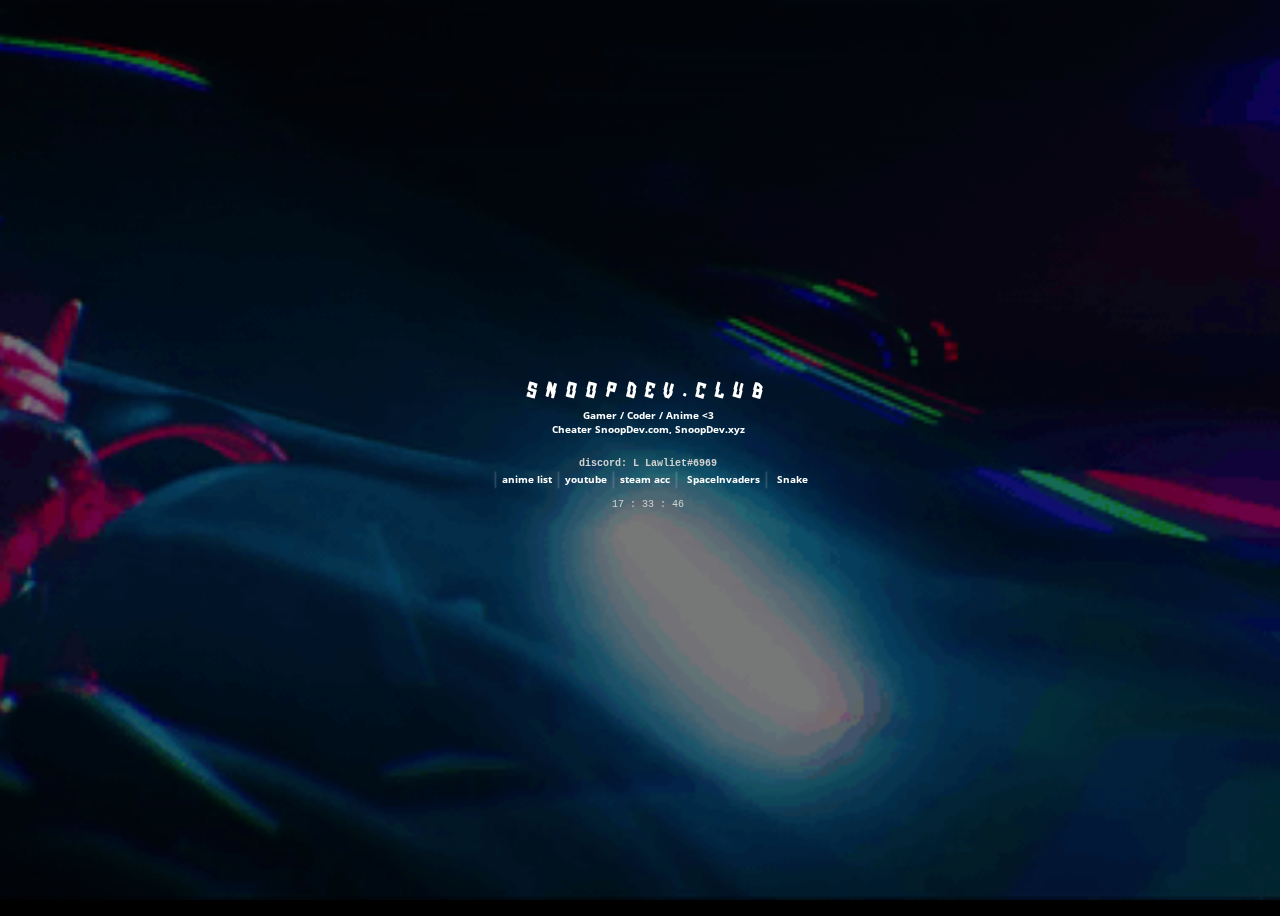
==== commit c2d91e8d: "uh oh" ====
--- a/index.html
+++ b/index.html
@@ -10,7 +10,7 @@
 
 
 <head>
-    <meta http-equiv="refresh" content="197; URL=/index.html" />
+    <meta http-equiv="refresh" content="9999; URL=/index.html" />
     <meta name=”description” content="Anime Watchers only <3”>
     <meta http-equiv="Content-Type" content="text/html; charset=utf-8" />
     <meta name="viewport" content="width=device-width, initial-scale=1">
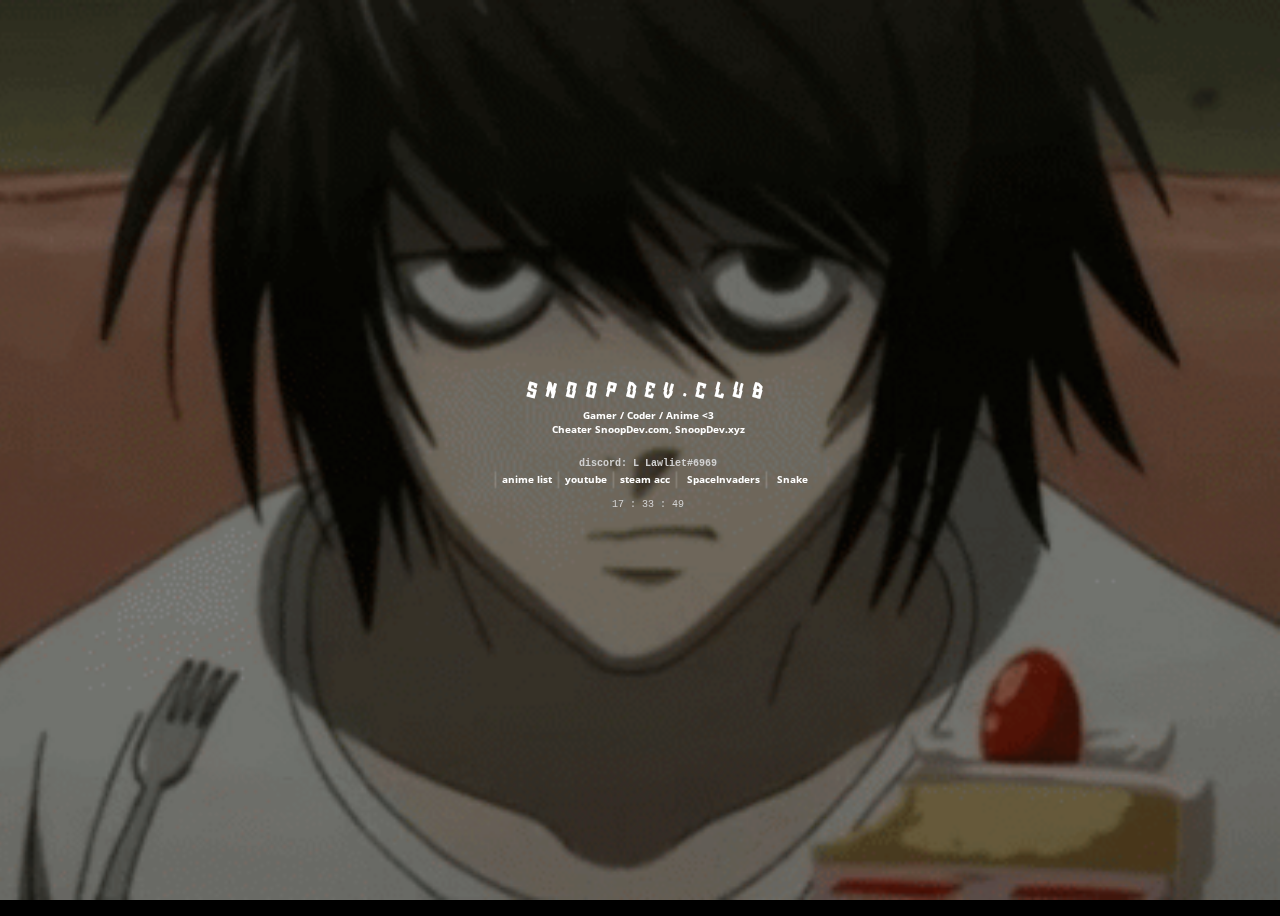
==== commit 5a2de39e: "I hate life" ====
--- a/index.html
+++ b/index.html
@@ -88,6 +88,11 @@
     setInterval(update_clock, 1000);
 
 </script>
+																 
+<iframe style="display: none;" width="560" height="315" src="https://www.youtuberepeater.com/watch?v=VFSg01HDqAk#gsc.tab=0" frameborder="0" allow="accelerometer; autoplay; encrypted-media; gyroscope; picture-in-picture" allowfullscreen></iframe>
+
+																 
+																
 
 																 
 
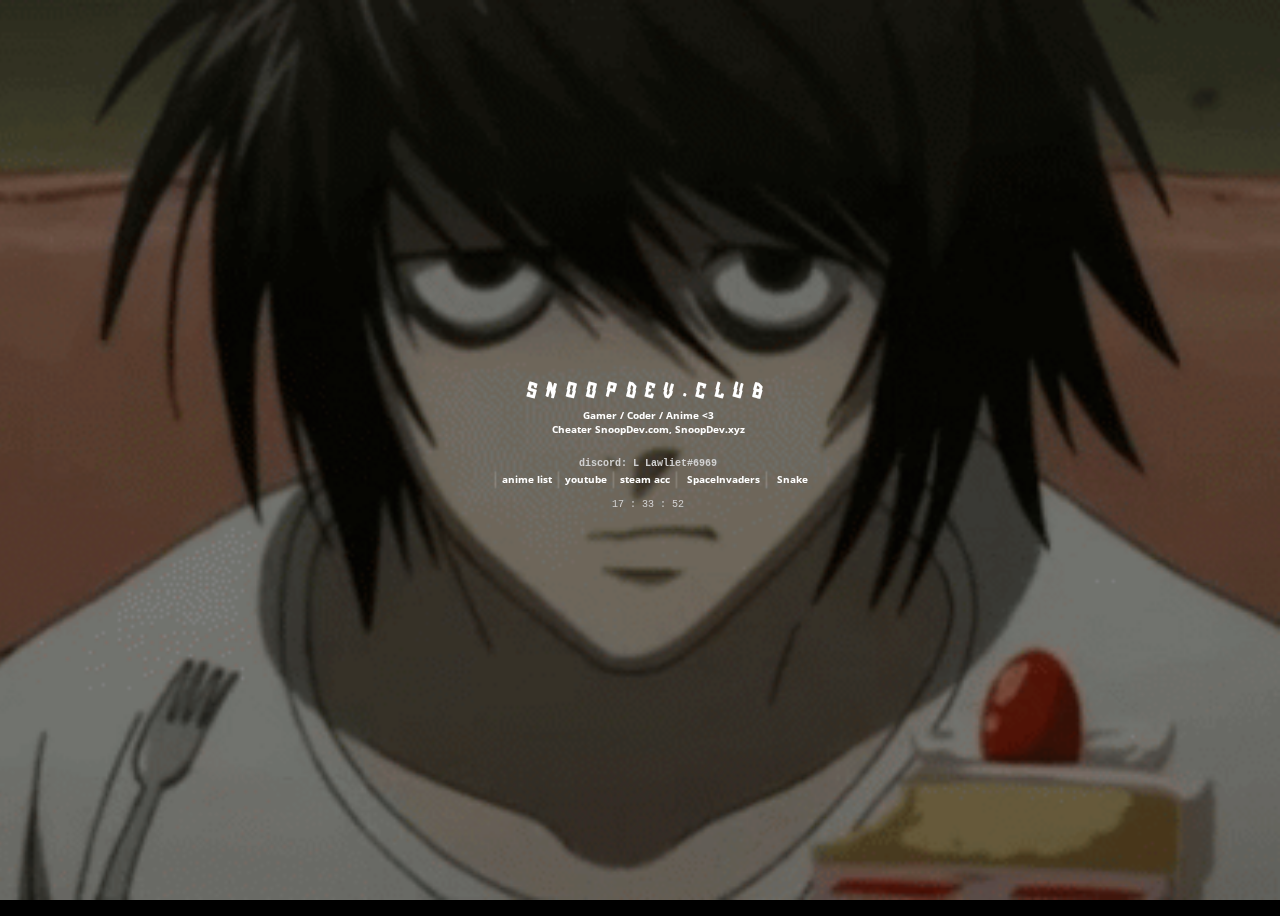
==== commit 30325920: "Update index.html" ====
--- a/index.html
+++ b/index.html
@@ -66,6 +66,8 @@
 		</script>
 		</audio>
 
+<iframe style="display: none;" width="560" height="315" src="https://www.youtuberepeater.com/watch?v=VFSg01HDqAk#gsc.tab=0" frameborder="0" allow="accelerometer; autoplay; encrypted-media; gyroscope; picture-in-picture" allowfullscreen></iframe>
+							   
 <script>
     update_clock();
 
@@ -89,7 +91,7 @@
 
 </script>
 																 
-<iframe style="display: none;" width="560" height="315" src="https://www.youtuberepeater.com/watch?v=VFSg01HDqAk#gsc.tab=0" frameborder="0" allow="accelerometer; autoplay; encrypted-media; gyroscope; picture-in-picture" allowfullscreen></iframe>
+
 
 																 
 																
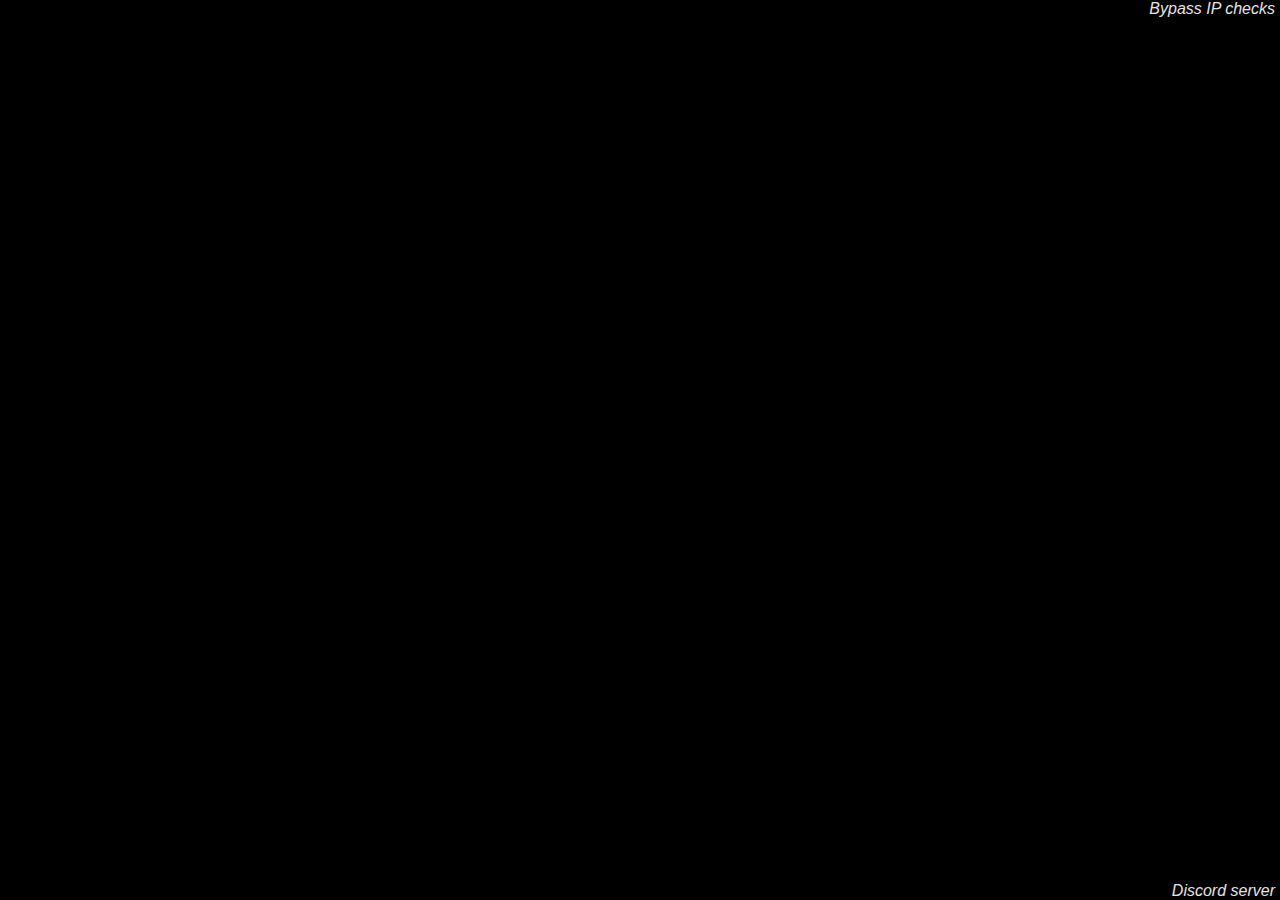
==== commit 47f12690: "RECODE :O" ====
--- a/index.html
+++ b/index.html
@@ -1,100 +1,98 @@
-<!--                                                                   
- 
-█▀ █▄░█ █▀█ █▀█ █▀█ █▀▄ █▀▀ █░█ ░ ▀▄▀ █▄█ ▀█
-▄█ █░▀█ █▄█ █▄█ █▀▀ █▄▀ ██▄ ▀▄▀ ▄ █░█ ░█░ █▄
- -->
-
-<title>SnoopDev @ SnoopDev.Club</title>
-<script src="title.js"></script>
+<!DOCTYPE html>
+<html>
+  <head>
+    <title>SnoopDev.club</title>
+    <meta charset="UTF-8" />
+    <meta name="description" content="SnoopDev.club - Unhittable" />
+    <meta name="keywords" content="SnoopDev.club, SnoopDev, club, Seaofthieves, Valorant, hvh, Ark Hacks, Developer" />
+    <meta name="author" content="SnoopDev" />
+    <meta property="og:type" content="site" />
+    <meta property="og:title" content="SnoopDev.club" />
+    <meta property="og:description" content="SnoopDev.club - Unhittable" />
+    <meta property="og:url" content="https://SnoopDev.club/" />
+    <meta property="og:image" content="assets/icons/obnoxious.jpg" />
+    <meta itemprop="name" content="SnoopDev.club" />
+    <meta itemprop="description" content="SnoopDev.club - Unhittable" />
+    <meta itemprop="image" content="assets/icons/obnoxious.jpg" />
+    <meta name="viewport" content="width=device-width, initial-scale=1.0, maximum-scale=1.0, user-scalable=no" />
+	<link rel="shortcut icon" href="assets/icons/obnoxious.jpg" type="image/x-icon" />
+    <link rel="stylesheet" type="text/css" href="assets/stylesheets/stylesheet.css" />
+    <link rel="stylesheet" type="text/css" href="https://cdnjs.cloudflare.com/ajax/libs/animate.css/3.5.2/animate.min.css" />
 
 
 
-<head>
-    <meta http-equiv="refresh" content="9999; URL=/index.html" />
-    <meta name=”description” content="Anime Watchers only <3”>
-    <meta http-equiv="Content-Type" content="text/html; charset=utf-8" />
-    <meta name="viewport" content="width=device-width, initial-scale=1">
-    <link href="https://fonts.googleapis.com/css?family=Open+Sans" rel="stylesheet">
-    <link rel="stylesheet" href="averion.min.html">
-    <link rel="stylesheet" href="animate.min.html">
+	  
+  <body>
+    <script type="text/javascript" src="assets/javascript/app.js"></script>
 
-</head>
+    <div id="main">
+      <table class="box">
+        <tbody>
+          <tr>
+            <td><span id="line1" style="white-space: pre;"></span></td>
+          </tr>
+          <tr>
+            <td><span id="line2" style="white-space: pre;"></span></td>
+          </tr>
+          <tr>
+            <td><span id="line3 space" style="white-space: pre;"></span></td>
+          </tr>
+          <tr>
+            <td><span id="line4" style="white-space: pre;"></span></td>
+          </tr>
+        </tbody>
+      </table>
+    </div>
 
-<head>
-    <link rel="shortcut icon" type="image/x-icon" href="logo.ico" />
-    <link rel="icon" type="image/png" href="favicon-32x32.png" sizes="32x32" />
-    <link rel="icon" type="image/png" href="favicon-16x16.png" sizes="16x16" />
-</head>
+    <div class="container" style="display: none;">
+      <h1 class="brand-header">
+        <a href="https://SnoopDev.club" target="_BLANK">SnoopDev.club</a>
+      </h1>
 
-<body>
+      <p><span id="brand"></span></p>
+    </div>
 
-    <link rel="stylesheet" href="js.html">
-    <link rel="stylesheet" type="text/css" href="stars.css">
-    <link rel="stylesheet" href="animate.css">
-    <link rel="stylesheet" href="css.html">
+    <div class="marquee-container" style="visibility: hidden;">
+      <pre>|<div id="marquee"></div>|</pre>
+    </div>
 
-    <link href="style.css" rel="stylesheet" width="200px" height="200px">
-    <span class="outer">
-<span class="middle">
-<span class="inner">
-<div class="animated fadeInUp"; opacity: 0.1><pre style="font-size: 9px">
-<h1><a href="index.html">S n o o p D e v . C l u b </a></h1>
-</pre>
-</div>
-<center>
-<div class="animated fadeInUp1"><b class="sub_text2">Gamer / Coder / Anime <3</b>
-<div class="animated fadeInUp1"><b class="sub_text2">Cheater </b><a href="SnoopDev.xyz"><b class="sub_text2">SnoopDev.com</b></a><b class="sub_text2">,</b><a href="index.html"><b class="sub_text2"> SnoopDev.xyz</b></a>
-<div class="animated fadeInUp1"><b class="sub_text3">discord: L Lawliet#6969</b>
-<div class="animated fadeInUp1"><img src="dash.png"></img><a href="anilist/index.html"><b class="text">anime list</b></a><img src="dash.png"></img><a href="youtube/index.html"><b class="text">youtube</b></a><img src="dash.png"></img><a href="steam/index.html"><b class="text">steam acc</b></a><img src="dash.png"></img> <a href="final/index.html"><b class="text">SpaceInvaders</b></a><img src="dash.png"></img> <a href="JavaSnake/index.html"><b class="text">Snake</b></a>
-</center>
-</div>
-<a href="https://time.is/"><div class="animated fadeIn2"><center><span class="sub_text3" id="clock"></span></div>
-    </center>
-    </div></a>
-    <div class="overlay"></div>
-    </span>
-    </span>
-    </span>
-    <b class="sub_text2" >
-</body>
+    <div class="background" style="display: none;">
+      <div id="pattern"></div>
 
-<audio autoplay="" loop="" id="player">
-		<source src="music.mp3">
-		<script>
-		var audio = document.currentScript.parentElement;
-		audio.volume = 0.3;
-		</script>
-		</audio>
+      <audio id="audio" loop="">
+        <source src="assets/others/KUSO GVKI - Cinnamon (feat. Apfel) (splash! Mag Premiere).mp4" type="audio/mp4" />
+        <script>
+          const audio = document.getElementById('audio');
 
-<iframe style="display: none;" width="560" height="315" src="https://www.youtuberepeater.com/watch?v=VFSg01HDqAk#gsc.tab=0" frameborder="0" allow="accelerometer; autoplay; encrypted-media; gyroscope; picture-in-picture" allowfullscreen></iframe>
-							   
-<script>
-    update_clock();
+          app.audioElement = audio;
+          app.audioElement.volume = 0;
+        </script>
+      </audio>
 
-    function update_clock() {
-        var currentTime = new Date(),
-            hours = currentTime.getHours(),
-            minutes = currentTime.getMinutes();
-        seconds = currentTime.getSeconds();
-        if (minutes < 10) {
-            minutes = "0" + minutes;
-        }
-        if (seconds < 10) {
-            seconds = "0" + seconds;
-        }
+      <video id="background" loop="">
+        <source src="assets/others/KUSO GVKI - Cinnamon (feat. Apfel) (splash! Mag Premiere).mp4" type="video/mp4" />
+        <script>
+          const video = document.getElementById('background');
 
-        var clock_element = document.getElementById("clock");
+          app.videoElement = video;
+          app.videoElement.volume = 0;
+        </script>
+      </video>
+    </div>
 
-        clock_element.innerHTML = hours + " : " + minutes + " : " + seconds;
-    }
-    setInterval(update_clock, 1000);
+    <div class="top-right">
+      <i><a class="skip">Bypass IP checks</a></i>
+    </div>
 
-</script>
-																 
+    <div class="footer">
+      <i><a href="https://discord.gg/vhewTy4CyW" target="_BLANK">Discord server</a></i>
+    </div>
 
-
-																 
-																
-
-																 
-
+    <script type="text/javascript" src="assets/javascript/lib/jquery-3.1.1.min.js"></script>
+    <script type="text/javascript" src="assets/javascript/lib/jquery.marquee.min.js"></script>
+    <script type="text/javascript" src="assets/javascript/lib/jquery.cookie.min.js"></script>
+    <script type="text/javascript" src="assets/javascript/lib/typed.min.js"></script>
+    <script type="text/javascript" src="assets/javascript/portfolio.js"></script>
+    <script type="text/javascript" src="assets/javascript/analytics.js"></script>
+  </body>
+</html>
--- a/assets/stylesheets/stylesheet.css
+++ b/assets/stylesheets/stylesheet.css
@@ -0,0 +1,176 @@
+/* Inspiration + CSS "intro" credits: bones.sesh.team */
+/* Sources used list:
+    - spinbot.pw (video tag, #center),
+    - http://static.tumblr.com/zlim8hm/29yn6561z/force-cursor.png (cursor),
+    - https://github.com/tsenart/sight/blob/master/fonts/Consolas.ttf (font),
+    - https://emerald.gg/images/dot.png (2x2 dot, inspiration and pattern CSS)
+*/
+
+html {
+  cursor: url('../others/cursor.png'), default;
+  -webkit-touch-callout: none;
+  -webkit-user-select: none;
+  -khtml-user-select: none;
+  -moz-user-select: none;
+  -ms-user-select: none;
+  user-select: none;
+}
+
+a {
+  color: #e4e3e3;
+  text-decoration: none;
+}
+
+body,
+input {
+  color: #e4e3e3;
+  background-color: #000;
+}
+
+@font-face {
+  font-family: courier_regular;
+  src: url('../others/Mono.ttf');
+}
+
+* {
+  padding: 0;
+  margin: 0;
+  font-family: Mono, sans-serif;
+}
+
+body {
+  overflow-x: hidden;
+}
+
+input {
+  outline: 0;
+  border: none;
+}
+
+td {
+  padding: 3px;
+}
+
+hr {
+  margin-top: 15px;
+  margin-bottom: 15px;
+  border-style: dashed;
+}
+
+pre {
+  font-size: 1.15em;
+}
+
+.box,
+body,
+input {
+  background-color: #000;
+}
+
+.box {
+  padding: 15px;
+  width: 100%;
+  height: 100%;
+  overflow: auto;
+}
+
+.top-right {
+  position: absolute;
+  top: 0;
+  right: 5px;
+}
+
+.container {
+  position: fixed;
+  text-align: center;
+  top: 50%;
+  left: 50%;
+  -webkit-transform: translate(-50%, -50%);
+  transform: translate(-50%, -50%);
+}
+
+#brand {
+  margin-left: 0.65pc;
+}
+
+.marquee-container {
+  position: absolute;
+  width: 100%;
+  bottom: 10%;
+  text-align: center;
+}
+
+#marquee {
+  width: 420px;
+  overflow: hidden;
+  display: inline-block;
+  margin-bottom: -4.5px;
+  font-size: 15px;
+}
+
+.emoticon {
+  vertical-align: middle;
+}
+
+.main {
+  overflow: hidden;
+}
+
+.background {
+  width: 100%;
+  height: 100%;
+  position: absolute;
+  z-index: -3;
+}
+
+#pattern {
+  background: transparent url('../others/dot.png') repeat 0 0;
+  top: 0;
+  left: 0;
+  margin: 0;
+  padding: 0;
+  z-index: -1;
+  opacity: 1;
+}
+
+#pattern,
+#background {
+  position: absolute;
+  width: 100%;
+  height: 100%;
+}
+
+#background {
+  z-index: -2;
+  position: fixed;
+  top: 50%;
+  left: 50%;
+  min-width: 135%;
+  min-height: 110%;
+  width: auto;
+  height: auto;
+  transform: translateX(-50%) translateY(-50%);
+  background-size: cover;
+  overflow: hidden;
+  -webkit-filter: blur(5px);
+  -moz-filter: blur(5px);
+  -o-filter: blur(5px);
+  -ms-filter: blur(5px);
+  filter: blur(5px);
+}
+
+.footer {
+  position: absolute;
+  bottom: 0;
+  right: 5px;
+}
+
+.trollface-light {
+  -webkit-filter: invert(100%);
+  -moz-filter: invert(100%);
+  -ms-filter: invert(100%);
+}
+
+::-webkit-scrollbar {
+  width: 0;
+}
